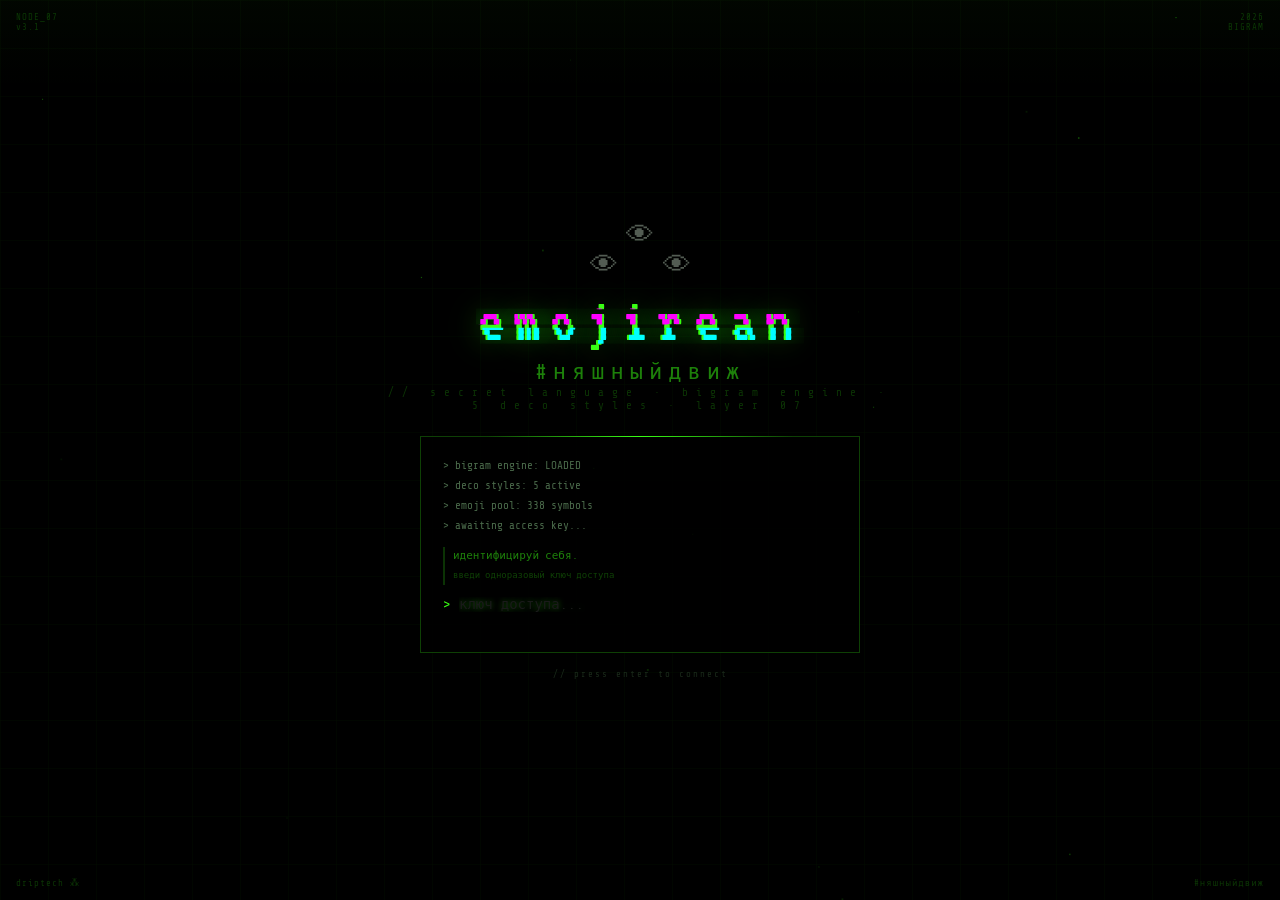
==== index.html @ 19f11427 "Rename nya to index.html" ====
<!DOCTYPE html>
<html lang="ru">
<head>
<meta charset="UTF-8">
<meta name="viewport" content="width=device-width,initial-scale=1.0">
<title>emojirean / #няшныйдвиж</title>
<link href="https://fonts.googleapis.com/css2?family=VT323&family=Share+Tech+Mono&display=swap" rel="stylesheet">
<style>
:root{
  --bg:#050508;--bg2:#070710;--green:#39ff14;--amber:#ffb000;--red:#ff2244;
  --cyan:#00e5ff;--dim:#1a2a1a;--dim2:#07070f;--text:#8a9a8a;--text2:#4a6a4a;
  --border:#14201a;--g1:#ff00ff;--g2:#00ffff;
}
*{box-sizing:border-box;margin:0;padding:0}
html{scrollbar-color:var(--green) #000;scrollbar-width:thin}
body{background:var(--bg);color:var(--text);font-family:'Share Tech Mono',monospace;font-size:14px;min-height:100vh;overflow-x:hidden;cursor:url("data:image/svg+xml,%3Csvg xmlns='http://www.w3.org/2000/svg' width='16' height='16'%3E%3Crect x='7' y='0' width='2' height='16' fill='%2339ff14'/%3E%3Crect x='0' y='7' width='16' height='2' fill='%2339ff14'/%3E%3C/svg%3E") 8 8,crosshair;}
body::before{content:'';position:fixed;inset:0;pointer-events:none;z-index:9998;background:repeating-linear-gradient(0deg,transparent,transparent 2px,rgba(0,0,0,.12) 2px,rgba(0,0,0,.12) 4px);animation:slmove 8s linear infinite;}
@keyframes slmove{to{background-position:0 80px}}
body::after{content:'';position:fixed;inset:0;pointer-events:none;z-index:9997;background:radial-gradient(ellipse at center,transparent 55%,rgba(0,0,0,.75) 100%);}
.trail{position:fixed;pointer-events:none;z-index:99990;width:3px;height:3px;background:var(--green);mix-blend-mode:screen;animation:trFade .5s ease-out forwards;}
@keyframes trFade{to{opacity:0;transform:scale(0)}}
.glitch{position:relative;display:inline-block}
.glitch::before,.glitch::after{content:attr(data-text);position:absolute;top:0;left:0;width:100%;height:100%}
.glitch::before{color:var(--g1);animation:glA 6s infinite;clip-path:polygon(0 30%,100% 30%,100% 55%,0 55%);transform:translateX(-2px)}
.glitch::after{color:var(--g2);animation:glB 6s infinite;clip-path:polygon(0 60%,100% 60%,100% 85%,0 85%);transform:translateX(2px)}
@keyframes glA{0%,88%,100%{opacity:0}91%{opacity:.7;transform:translateX(-3px) skewX(-3deg)}95%{opacity:0}}
@keyframes glB{0%,83%,100%{opacity:0}86%{opacity:.7;transform:translateX(3px) skewX(2deg)}90%{opacity:0}}
@keyframes flicker{0%,19%,21%,23%,25%,54%,56%,100%{opacity:1}20%,24%,55%{opacity:.3}}
@keyframes blink{50%{opacity:0}}
.blink{animation:blink 1s steps(1) infinite}

/* SPLASH */
#splash{position:fixed;inset:0;z-index:99999;background:#000;display:flex;flex-direction:column;align-items:center;justify-content:center;font-family:'Share Tech Mono',monospace;overflow:hidden}
#splash.out{animation:spOut .6s ease forwards}
@keyframes spOut{to{opacity:0;filter:brightness(0)}}
.sp-scan{position:absolute;top:-20%;left:0;right:0;height:30%;background:linear-gradient(180deg,transparent,rgba(57,255,20,.035),transparent);animation:spScan 2.5s linear infinite;pointer-events:none}
@keyframes spScan{to{top:120%}}
.sp-grid{position:absolute;inset:0;opacity:.04;pointer-events:none;background-image:linear-gradient(rgba(57,255,20,.6) 1px,transparent 1px),linear-gradient(90deg,rgba(57,255,20,.6) 1px,transparent 1px);background-size:48px 48px}
.sp-corner{position:absolute;font-size:9px;color:rgba(57,255,20,.2);letter-spacing:1px;font-family:'Share Tech Mono',monospace}
.sp-tl{top:12px;left:16px}.sp-tr{top:12px;right:16px;text-align:right}.sp-bl{bottom:12px;left:16px}.sp-br{bottom:12px;right:16px;text-align:right}
.sp-center{text-align:center;position:relative;z-index:2;max-width:560px;padding:20px;width:100%}
.sp-logo{font-family:'VT323',monospace;font-size:clamp(36px,8vw,64px);color:var(--green);letter-spacing:10px;line-height:1;text-shadow:0 0 30px rgba(57,255,20,.4),0 0 60px rgba(57,255,20,.15);animation:flicker 10s infinite}
.sp-hash{font-size:clamp(14px,3vw,22px);color:rgba(57,255,20,.5);letter-spacing:6px;margin:6px 0 2px}
.sp-layer{font-size:11px;color:rgba(57,255,20,.2);letter-spacing:8px;margin-bottom:24px}
.sp-box{border:1px solid rgba(57,255,20,.25);background:rgba(0,0,0,.85);padding:18px 22px;max-width:440px;margin:0 auto;text-align:left;position:relative}
.sp-box::before{content:'';position:absolute;top:-1px;left:15%;right:15%;height:1px;background:linear-gradient(90deg,transparent,var(--green),transparent)}
.sp-log{max-height:80px;overflow:hidden;font-size:11px;color:var(--text2);line-height:1.8;margin-bottom:12px}
.sp-log-line{display:block;opacity:0;animation:spLine .1s ease forwards}
@keyframes spLine{to{opacity:1}}
.sp-q{font-size:11px;color:rgba(57,255,20,.5);margin-bottom:12px;line-height:1.7;border-left:2px solid rgba(57,255,20,.2);padding-left:8px}
.sp-row{display:flex;align-items:center;gap:8px}
.sp-pre{color:var(--green);font-size:14px}
.sp-in{flex:1;background:transparent;border:none;outline:none;color:var(--green);font-family:'Share Tech Mono',monospace;font-size:14px;caret-color:var(--green);text-shadow:0 0 6px rgba(57,255,20,.4)}
.sp-err{font-size:10px;min-height:14px;margin-top:8px;letter-spacing:.5px}
.sp-err.bad{color:var(--red)}.sp-err.ok{color:var(--green);text-shadow:0 0 6px var(--green)}
.sp-hint{font-size:9px;color:#1a2a1a;text-align:center;margin-top:16px;letter-spacing:2px;animation:blink 2s steps(1) infinite}
.sp-eyes{margin-bottom:10px;text-align:center;opacity:.6;animation:blink 3s steps(1) infinite}
.sp-eye-top{font-size:28px;line-height:1;margin-bottom:2px}
.sp-eye-row{font-size:28px;line-height:1}
.pineal{text-align:center;font-size:32px;color:rgba(57,255,20,.12);text-shadow:0 0 15px rgba(57,255,20,.08);letter-spacing:4px;cursor:default;transition:all 1s}
.pineal:hover{color:rgba(57,255,20,.4);text-shadow:0 0 30px rgba(57,255,20,.2)}
.pineal-lbl{font-size:8px;color:rgba(57,255,20,.12);text-align:center;letter-spacing:3px;margin-top:2px}

/* MAIN */
#main{display:none}
.outer{max-width:960px;margin:0 auto;padding:4px;position:relative;z-index:1}
.site-header{padding:12px;border-bottom:1px solid var(--border);position:relative;overflow:hidden}
.site-header::after{content:'';position:absolute;bottom:0;left:0;right:0;height:1px;background:linear-gradient(90deg,transparent,rgba(57,255,20,.3),transparent);animation:hline 5s ease-in-out infinite}
@keyframes hline{0%,100%{opacity:.3}50%{opacity:.8}}
.hdr-inner{display:flex;align-items:flex-start;gap:16px;flex-wrap:wrap}
.hdr-left{flex:1;min-width:180px}
.hdr-logo{font-family:'VT323',monospace;font-size:38px;color:var(--green);letter-spacing:3px;line-height:1;text-shadow:0 0 20px rgba(57,255,20,.35);animation:flicker 14s infinite;cursor:pointer}
.hdr-hash{font-size:12px;color:rgba(57,255,20,.4);letter-spacing:2px;margin-top:1px}
.hdr-sub{font-size:10px;color:var(--text2);letter-spacing:2px;margin-top:2px}
.hdr-right{font-size:10px;color:var(--text2);text-align:right;line-height:1.9}
.hdr-right .hi{color:rgba(57,255,20,.4);letter-spacing:1px}
.nodebar{display:flex;align-items:stretch;border-bottom:1px solid var(--border);background:var(--dim2);overflow-x:auto;scrollbar-width:none}
.nodebar::-webkit-scrollbar{display:none}
.nd{font-family:'Share Tech Mono',monospace;font-size:10px;color:var(--text2);padding:6px 14px;cursor:pointer;white-space:nowrap;border:none;border-right:1px solid var(--border);background:transparent;letter-spacing:.5px;transition:color .1s,background .1s}
.nd:hover{color:var(--green);background:rgba(57,255,20,.04)}
.nd.on{color:var(--green);background:rgba(57,255,20,.06);border-bottom:1px solid var(--green)}
.nd-right{margin-left:auto;display:flex;align-items:center;gap:8px;padding:0 10px;font-size:9px;color:var(--text2);white-space:nowrap}
.dpulse{width:5px;height:5px;border-radius:50%;background:var(--green);box-shadow:0 0 4px var(--green);animation:dpulse 2s ease-in-out infinite}
@keyframes dpulse{0%,100%{opacity:.3}50%{opacity:1}}
.mstrip{border-bottom:1px solid var(--border);overflow:hidden;background:var(--dim2);padding:2px 0}
.ms-inner{display:flex;gap:0;white-space:nowrap;animation:ms 45s linear infinite;font-size:10px;color:var(--text2)}
@keyframes ms{to{transform:translateX(-50%)}}
.mi{padding:0 28px;letter-spacing:2px}.mi-sep{color:rgba(57,255,20,.2)}
.body-wrap{display:grid;grid-template-columns:1fr 188px;gap:0;min-height:400px}
@media(max-width:640px){.body-wrap{grid-template-columns:1fr}}

/* SIDEBAR */
.sidebar{border-left:1px solid var(--border);background:var(--dim2);display:flex;flex-direction:column;overflow:hidden}
@media(max-width:640px){.sidebar{border-left:none;border-top:1px solid var(--border)}}
.sw{border-bottom:1px solid var(--border)}
.sw-t{font-size:9px;color:var(--text2);padding:4px 8px;border-bottom:1px solid var(--border);letter-spacing:1px;display:flex;align-items:center;gap:5px}
.sw-t::before{content:'//';color:rgba(57,255,20,.3);font-size:9px}
.sw-b{padding:7px 8px}
.px-clock{font-family:'VT323',monospace;font-size:26px;color:var(--green);text-align:center;text-shadow:0 0 10px rgba(57,255,20,.3);letter-spacing:2px;animation:flicker 18s infinite}
.px-date{font-size:9px;color:var(--text2);text-align:center;letter-spacing:1px;margin-top:1px}
.vctr{font-family:'VT323',monospace;font-size:22px;color:var(--amber);text-align:center;text-shadow:0 0 6px rgba(255,176,0,.25);background:#000;border:1px solid rgba(255,176,0,.15);padding:3px 6px;letter-spacing:3px}
.sysstat{font-size:10px;line-height:1.9;color:var(--text2)}
.sysstat .k{color:rgba(57,255,20,.4);min-width:46px;display:inline-block}
.music-btn{background:transparent;border:1px solid rgba(57,255,20,.2);color:var(--text2);font-family:'Share Tech Mono',monospace;font-size:10px;padding:4px 8px;cursor:pointer;width:100%;letter-spacing:.5px;transition:all .1s;margin-bottom:4px}
.music-btn:hover,.music-btn.on{border-color:rgba(57,255,20,.5);color:var(--green)}
.music-viz{display:flex;gap:1px;align-items:flex-end;height:16px;margin-top:4px}
.mv-bar{flex:1;background:rgba(57,255,20,.3);min-height:2px;transition:height .1s}
.music-track{font-size:10px;color:var(--text2);white-space:nowrap;overflow:hidden;text-overflow:ellipsis;margin-bottom:2px}
.music-artist{font-size:9px;color:#334;margin-bottom:4px}
.music-prog{height:1px;background:#111;cursor:pointer;margin-bottom:4px}
.music-fill{height:100%;background:rgba(57,255,20,.4);width:0%}
.music-ctrl{display:flex;gap:3px}
.mc-b{background:transparent;border:1px solid #1a2a1a;color:var(--text2);font-size:9px;padding:1px 6px;cursor:pointer;font-family:'Share Tech Mono',monospace;transition:all .1s}
.mc-b:hover{border-color:rgba(57,255,20,.3);color:var(--green)}
.mc-t{font-size:9px;color:#333;margin-left:auto}
.mood-g{display:flex;flex-wrap:wrap;gap:2px}
.mo{font-size:15px;cursor:pointer;padding:2px;border:1px solid transparent;border-radius:2px;transition:all .1s}
.mo:hover,.mo.on{border-color:rgba(57,255,20,.3);background:rgba(57,255,20,.05)}
.mo-lbl{font-size:9px;color:var(--text2);margin-top:3px;letter-spacing:1px}
.gb-scr{max-height:65px;overflow-y:auto;margin-bottom:5px;scrollbar-width:none}
.gb-e{font-size:10px;color:var(--text2);padding:2px 0;border-bottom:1px solid #0a0a0a;line-height:1.4}
.gb-n{color:var(--green);font-size:11px}
.gb-f{display:flex;flex-direction:column;gap:2px}
.gb-i{background:#000;border:none;border-bottom:1px solid rgba(57,255,20,.15);color:var(--text);font-family:'Share Tech Mono',monospace;font-size:10px;padding:2px 4px;outline:none;width:100%}
.gb-i:focus{border-bottom-color:rgba(57,255,20,.4);color:var(--green)}
.gb-i::placeholder{color:#222}
.gb-btn{background:transparent;border:1px solid rgba(57,255,20,.2);color:rgba(57,255,20,.5);font-family:'Share Tech Mono',monospace;font-size:9px;padding:3px;cursor:pointer;width:100%;margin-top:2px;letter-spacing:1px;transition:all .1s}
.gb-btn:hover{border-color:rgba(57,255,20,.4);color:var(--green)}
.qb{border-left:2px solid rgba(57,255,20,.2);padding-left:8px;font-size:10px;color:var(--text2);line-height:1.6;font-style:italic}
.qnxt{background:transparent;border:none;color:rgba(57,255,20,.3);font-size:9px;cursor:pointer;padding:3px 0;font-family:'Share Tech Mono',monospace;letter-spacing:1px;margin-top:3px;display:block;width:100%;text-align:left;transition:color .1s}
.qnxt:hover{color:var(--green)}
.wring{font-size:10px;text-align:center;line-height:1.9;color:var(--text2)}
.wring a{color:rgba(57,255,20,.5);text-decoration:none;transition:color .1s}
.wring a:hover{color:var(--green)}
.uc{font-size:8px;color:#000;text-align:center;padding:3px 0;letter-spacing:1px;background:repeating-linear-gradient(45deg,#000,#000 5px,var(--amber) 5px,var(--amber) 10px);animation:ucf .8s steps(1) infinite}
@keyframes ucf{50%{opacity:.5}}

/* PET */
.pet-wrap{text-align:center;cursor:pointer;user-select:none}
.pet-sprite{font-size:26px;display:inline-block;transition:transform .1s;line-height:1}
.pet-wrap:active .pet-sprite{transform:scale(.85)}
.pet-mood{font-size:9px;color:var(--text2);margin-top:2px;letter-spacing:1px;height:12px}
.pet-hunger{height:2px;background:#0a0a12;margin-top:3px}
.pet-hunger-fill{height:100%;background:rgba(57,255,20,.3);transition:width .5s}
.pet-btn{background:transparent;border:1px solid #1a2a1a;color:#334;font-size:9px;padding:2px 5px;cursor:pointer;font-family:'Share Tech Mono',monospace;letter-spacing:.5px;transition:all .1s;margin-top:3px}
.pet-btn:hover{border-color:rgba(57,255,20,.2);color:var(--text2)}

/* CONTENT */
.content{padding:10px;display:flex;flex-direction:column;gap:8px}
.panel{border:1px solid var(--border);background:var(--bg2)}
.panel.g{border-color:rgba(57,255,20,.15)}.panel.a{border-color:rgba(255,176,0,.15)}.panel.r{border-color:rgba(255,34,68,.12)}
.pt{padding:5px 10px;border-bottom:1px solid var(--border);font-size:9px;color:var(--text2);letter-spacing:1px;display:flex;align-items:center;gap:6px}
.pt::before{content:'//'}
.panel.g .pt{border-bottom-color:rgba(57,255,20,.12);color:rgba(57,255,20,.5)}
.panel.a .pt{border-bottom-color:rgba(255,176,0,.12);color:rgba(255,176,0,.5)}
.panel.r .pt{border-bottom-color:rgba(255,34,68,.1);color:rgba(255,34,68,.5)}
.pd-dots{display:flex;gap:3px;margin-left:auto}.pd{width:6px;height:6px;border-radius:50%}
.pd-r{background:#ff5f57;box-shadow:0 0 3px #f55}.pd-y{background:#ffbd2e;box-shadow:0 0 3px #fa0}.pd-g{background:#28ca41;box-shadow:0 0 3px #0f4}
.pb{padding:10px}
.ll{display:flex;flex-direction:column;gap:3px;margin-bottom:6px}
.li{display:flex;align-items:center;gap:8px;background:#000;border:1px solid #0a0a12;padding:5px 8px;cursor:pointer;transition:border-color .1s}
.li:hover{border-color:rgba(57,255,20,.25)}.li.on{border-color:rgba(57,255,20,.4);background:rgba(57,255,20,.03)}
.li-name{font-family:'VT323',monospace;font-size:19px;color:var(--text);flex:1;line-height:1}
.li.on .li-name{color:var(--green);text-shadow:0 0 6px rgba(57,255,20,.25)}
.li-info{font-size:9px;color:var(--text2)}
.li-del{background:transparent;border:none;color:#222;font-size:10px;padding:2px 5px;cursor:pointer;font-family:monospace;transition:color .1s}
.li-del:hover{color:var(--red)}
.token-box{background:#000;border:1px solid rgba(57,255,20,.12);padding:7px 10px;font-family:'Share Tech Mono',monospace;font-size:10px;color:var(--amber);letter-spacing:.5px;word-break:break-all;line-height:1.6;position:relative;overflow:hidden}
.token-box::after{content:'';position:absolute;top:0;left:-100%;width:60%;height:100%;background:linear-gradient(90deg,transparent,rgba(255,176,0,.03),transparent);animation:tokSh 4s infinite}
@keyframes tokSh{to{left:200%}}
.tok-name{font-family:'VT323',monospace;font-size:20px;color:var(--green);text-align:center;letter-spacing:3px;margin:4px 0;text-shadow:0 0 8px rgba(57,255,20,.25)}
.stats{display:flex;gap:14px;flex-wrap:wrap;padding:4px 0}
.stat-v{font-family:'VT323',monospace;font-size:20px;color:var(--green)}
.stat-l{font-size:9px;color:var(--text2);letter-spacing:1px}
label.lbl{font-size:9px;color:var(--text2);letter-spacing:1px;display:block;margin-bottom:3px}
input[type=text],textarea,select{width:100%;background:#000;border:1px solid #0a0a12;border-bottom:1px solid rgba(57,255,20,.18);color:var(--text);font-family:'Share Tech Mono',monospace;font-size:13px;padding:6px 8px;outline:none;resize:none;transition:border-color .15s}
input:focus,textarea:focus{border-color:rgba(57,255,20,.4);color:var(--green)}
input::placeholder,textarea::placeholder{color:#1a1a1a}
input[type=range]{-webkit-appearance:none;height:3px;background:#111;outline:none;cursor:pointer;border:none;padding:0}
input[type=range]::-webkit-slider-thumb{-webkit-appearance:none;width:12px;height:12px;border-radius:50%;background:var(--green);cursor:pointer}
input[type=checkbox]{accent-color:var(--green);cursor:pointer;width:12px;height:12px}
.btn{font-family:'Share Tech Mono',monospace;font-size:10px;padding:5px 12px;cursor:pointer;letter-spacing:.5px;white-space:nowrap;transition:all .12s;display:inline-flex;align-items:center;gap:5px;border:none}
.btn:active{transform:scale(.97)}
.btn-g{background:transparent;color:var(--green);border:1px solid rgba(57,255,20,.4)}
.btn-g:hover{background:rgba(57,255,20,.06);box-shadow:0 0 10px rgba(57,255,20,.1)}
.btn-a{background:transparent;color:var(--amber);border:1px solid rgba(255,176,0,.35)}
.btn-a:hover{background:rgba(255,176,0,.05)}
.btn-r{background:transparent;color:var(--red);border:1px solid rgba(255,34,68,.3)}
.btn-r:hover{background:rgba(255,34,68,.05)}
.btn-d{background:transparent;color:var(--text2);border:1px solid #1a1a1a}
.btn-d:hover{border-color:#334;color:var(--text)}
.btn-c{background:transparent;color:var(--cyan);border:1px solid rgba(0,229,255,.25)}
.btn-c:hover{background:rgba(0,229,255,.04)}
.btn-full{width:100%}
.btn-row{display:flex;gap:5px;flex-wrap:wrap}
.shapes{display:flex;gap:3px;flex-wrap:wrap;margin:5px 0}
.sbtn{font-family:'Share Tech Mono',monospace;font-size:10px;color:#333;border:1px solid #0a0a12;background:#000;padding:2px 8px;cursor:pointer;transition:all .1s;letter-spacing:.5px}
.sbtn:hover{color:var(--green);border-color:rgba(57,255,20,.3)}
.sbtn.on{color:var(--green);border-color:rgba(57,255,20,.45);background:rgba(57,255,20,.04)}
.mbtn{font-family:'Share Tech Mono',monospace;font-size:10px;color:#333;border:1px solid #0a0a12;background:#000;padding:3px 10px;cursor:pointer;transition:all .1s;letter-spacing:.5px}
.mbtn:hover{color:var(--text);border-color:#334}.mbtn.on{color:var(--green);border-color:rgba(57,255,20,.4);background:rgba(57,255,20,.03)}
.shape-out{background:#000;border:1px solid #0a0a12;min-height:80px;padding:8px;display:flex;flex-direction:column;align-items:center;position:relative;transition:border-color .2s;overflow-x:auto}
.shape-out:hover{border-color:rgba(57,255,20,.2)}
.ph-txt{font-size:11px;color:#1a1a1a;padding:16px;text-align:center}
.sh-row{display:flex;justify-content:center;line-height:1.2;font-size:0}
.sh-cell{width:24px;height:24px;display:inline-flex;align-items:center;justify-content:center;font-size:16px;cursor:default;transition:transform .1s;user-select:none}
.sh-cell:hover{transform:scale(1.35);z-index:10;position:relative}
.sh-pad{width:24px;height:24px;display:inline-flex;align-items:center;justify-content:center;font-size:12px;user-select:none;opacity:.18;color:var(--green)}
.sh-label{font-size:9px;color:#1a1a1a;margin-top:6px;letter-spacing:1px}
/* COPY MODES */
.copy-modes{display:flex;gap:0;margin-top:4px;overflow:hidden;border:1px solid #0a0a12}
.copy-mode-btn{flex:1;background:transparent;border:none;border-right:1px solid #0a0a12;color:#334;font-family:'Share Tech Mono',monospace;font-size:9px;padding:5px 4px;cursor:pointer;text-align:center;transition:all .1s;letter-spacing:.5px}
.copy-mode-btn:last-child{border-right:none}
.copy-mode-btn:hover{background:rgba(57,255,20,.04);color:var(--text2)}
.copy-mode-btn.flash{background:rgba(57,255,20,.1);color:var(--green)}
/* COPY LEGEND */
.copy-legend{display:grid;grid-template-columns:repeat(3,1fr);gap:4px;margin-top:4px}
.cl-item{background:#000;border:1px solid #0a0a12;padding:4px 6px}
.cl-key{font-size:10px;color:var(--amber);letter-spacing:.5px}
.cl-val{font-size:9px;color:#334;margin-top:1px;line-height:1.5}
.dec-out{background:#000;border:1px solid #0a0a12;padding:10px;min-height:80px;font-family:'VT323',monospace;font-size:20px;color:var(--text);line-height:1.4;word-break:break-all}
.tg{background:#070c10;border:1px solid #1a2a3a;border-radius:3px;padding:10px}
.tg-bar{display:flex;align-items:center;background:#050a0e;border:1px solid #162230;border-radius:3px;margin-bottom:8px;overflow:hidden}
.tg-at{font-family:'Share Tech Mono',monospace;font-size:11px;color:#2a4a6a;padding:5px 8px;white-space:nowrap;border-right:1px solid #1a2a3a}
.tg-inp{flex:1;background:transparent;border:none;outline:none;color:#bcd;font-family:'Share Tech Mono',monospace;font-size:12px;padding:5px 8px;caret-color:var(--green)}
.tg-send{background:#162230;border:none;border-left:1px solid #1a2a3a;color:#4a7a9a;padding:5px 12px;cursor:pointer;font-family:'Share Tech Mono',monospace;font-size:11px;transition:background .1s}
.tg-send:hover{background:#1e3040}
.tg-opts{display:flex;flex-direction:column;gap:2px;min-height:32px}
.tg-opt{background:#0a1520;border:1px solid #1a2a3a;border-radius:2px;padding:5px 10px;cursor:pointer;transition:background .1s;display:flex;align-items:flex-start;gap:8px}
.tg-opt:hover{background:#122030}
.tg-opt-pre{font-size:15px;flex:1;word-break:break-all;line-height:1.25;color:#8ab;white-space:pre;font-family:'Share Tech Mono',monospace;overflow:hidden;max-height:52px}
.tg-opt-tag{font-family:'Share Tech Mono',monospace;font-size:8px;color:#2a5070;white-space:nowrap;margin-top:2px}
.tg-opt.picked{background:#142840;border-color:#2a5070;animation:pp .2s ease}
@keyframes pp{0%{transform:scale(.98)}50%{transform:scale(1.01)}100%{transform:scale(1)}}
.chat{display:flex;flex-direction:column;gap:4px;margin-top:8px;max-height:320px;overflow-y:auto;padding-right:2px}
.chat::-webkit-scrollbar{width:2px}
.chat::-webkit-scrollbar-thumb{background:rgba(57,255,20,.2)}
.mw-o{display:flex;flex-direction:column;align-items:flex-end}.mw-i{display:flex;flex-direction:column;align-items:flex-start}
.bubble{max-width:90%;border-radius:4px;padding:6px 10px;font-family:'Share Tech Mono',monospace;font-size:12px;line-height:1.4}
.b-o{background:#0c1e30;border-radius:4px 4px 1px 4px;border-right:2px solid rgba(57,255,20,.2)}
.b-i{background:#050a0e;border-radius:4px 4px 4px 1px;border-left:2px solid rgba(0,229,255,.15);font-size:10px;color:#2a4a5a}
.b-t{font-size:8px;color:#1a2a3a;margin-top:2px;text-align:right}.b-t-i{text-align:left}
.msg-pre{font-size:16px;line-height:1.25;letter-spacing:.5px;margin:0;font-family:'Share Tech Mono',monospace;word-break:break-all;white-space:pre-wrap}
.b-lang{font-size:8px;color:#1a3a4a;margin-top:2px}
.alpha-wrap{display:grid;grid-template-columns:repeat(auto-fill,minmax(70px,1fr));gap:2px}
.alpha-cell{background:#000;border:1px solid #0a0a12;padding:2px 4px;display:flex;align-items:center;gap:3px;transition:border-color .1s;flex-wrap:wrap}
.alpha-cell:hover{border-color:rgba(57,255,20,.25)}
.alpha-l{font-family:'VT323',monospace;font-size:14px;color:rgba(57,255,20,.5);min-width:16px}
.alpha-e{font-size:13px}.alpha-x{font-size:11px;opacity:.4}
hr.ln{border:none;height:1px;background:var(--border);margin:6px 0}
hr.ln.g{background:linear-gradient(90deg,transparent,rgba(57,255,20,.15),transparent)}
.sec-lbl{font-size:9px;color:var(--text2);letter-spacing:1px;margin-bottom:4px}
.g2{display:grid;grid-template-columns:1fr 1fr;gap:8px}
@media(max-width:540px){.g2{grid-template-columns:1fr}}
.row-form{display:flex;align-items:center;gap:8px;flex-wrap:wrap;margin:4px 0}
.row-form label{font-size:10px;color:var(--text2);letter-spacing:.5px}
.note{font-size:9px;color:#2a3a2a;line-height:1.5;margin-top:3px}
.toast{position:fixed;bottom:16px;left:50%;transform:translateX(-50%) translateY(80px);background:#000;border:1px solid rgba(57,255,20,.45);padding:5px 16px;font-family:'Share Tech Mono',monospace;font-size:10px;color:var(--green);z-index:999999;transition:transform .2s;letter-spacing:.5px;box-shadow:0 0 16px rgba(57,255,20,.1);pointer-events:none}
.toast.show{transform:translateX(-50%) translateY(0)}
.footer{padding:10px 12px;border-top:1px solid var(--border);font-size:9px;color:var(--text2);text-align:center;line-height:2;letter-spacing:1px}
.footer a{color:rgba(57,255,20,.35);text-decoration:none;transition:color .1s}
.footer a:hover{color:var(--green)}
.egg{position:fixed;inset:0;z-index:999998;background:rgba(0,0,0,.94);display:none;align-items:center;justify-content:center;cursor:pointer}
.egg.show{display:flex}
.egg-in{max-width:480px;padding:28px;border:1px solid rgba(57,255,20,.35);background:#000;text-align:center;font-family:'VT323',monospace;animation:eggIn .4s ease;cursor:default}
@keyframes eggIn{from{transform:scale(.92);opacity:0}}
.egg-t{font-size:30px;color:var(--green);letter-spacing:4px;margin-bottom:10px;text-shadow:0 0 20px var(--green)}
.egg-b{font-size:17px;color:var(--text2);line-height:1.8}
.egg-close{font-size:10px;color:#222;cursor:pointer;margin-top:12px;letter-spacing:1px;display:block;font-family:'Share Tech Mono',monospace}
.egg-close:hover{color:var(--text2)}
.ttl-tag{font-size:8px;border:1px solid rgba(255,34,68,.3);color:rgba(255,34,68,.5);padding:1px 4px;letter-spacing:.5px}
.reader-tag{font-size:8px;border:1px solid rgba(255,176,0,.3);color:rgba(255,176,0,.5);padding:1px 4px;letter-spacing:.5px}
/* OLDWEB EXTRAS */
.hit-counter-wrap{text-align:center;padding:4px 0}
.hit-digit{display:inline-block;font-family:'VT323',monospace;font-size:18px;background:#000;color:#f80;border:1px solid #400;padding:0 3px;min-width:14px;text-align:center;box-shadow:inset 0 0 4px rgba(255,128,0,.3)}
.now-playing{font-size:9px;color:var(--text2);border:1px solid #0a0a12;background:#000;padding:4px 6px;display:flex;align-items:center;gap:5px}
.np-icon{color:var(--amber);animation:blink 1.5s steps(1) infinite}
.np-txt{white-space:nowrap;overflow:hidden;text-overflow:ellipsis;flex:1}
/* DECO PREVIEW */
.deco-preview{font-size:14px;letter-spacing:3px;color:rgba(57,255,20,.3);padding:3px 0;text-align:center;min-height:20px;transition:all .2s}
.fingerprint{font-size:22px;letter-spacing:6px;text-align:center;padding:4px 0;min-height:28px;filter:drop-shadow(0 0 4px rgba(57,255,20,.2))}
.fp-label{font-size:8px;color:rgba(57,255,20,.25);text-align:center;letter-spacing:2px;margin-top:1px}
.crypto-tag{font-size:8px;border:1px solid rgba(0,229,255,.3);color:rgba(0,229,255,.5);padding:1px 4px;letter-spacing:.5px}
</style>
</head>
<body>

<!-- SPLASH — one-time key gate -->
<div id="splash">
  <div class="sp-scan"></div>
  <div class="sp-grid"></div>
  <canvas id="spCanvas" style="position:absolute;inset:0;width:100%;height:100%;pointer-events:none"></canvas>
  <div class="sp-corner sp-tl">NODE_07<br>v3.1</div>
  <div class="sp-corner sp-tr">2026<br>BIGRAM</div>
  <div class="sp-corner sp-bl">driptech ⁂</div>
  <div class="sp-corner sp-br">#няшныйдвиж</div>
  <div class="sp-center">
    <div class="sp-eyes">
      <div class="sp-eye-top">👁</div>
      <div class="sp-eye-row">👁 &nbsp; 👁</div>
    </div>
    <div class="sp-logo glitch" data-text="emojirean">emojirean</div>
    <div class="sp-hash">#няшныйдвиж</div>
    <div class="sp-layer">// secret language · bigram engine · 5 deco styles · layer 07</div>
    <div class="sp-box">
      <div class="sp-log" id="spLog"></div>
      <div class="sp-q">идентифицируй себя.<br><span style="color:rgba(57,255,20,.25);font-size:9px">введи одноразовый ключ доступа</span></div>
      <div class="sp-row">
        <span class="sp-pre">&gt;</span>
        <input class="sp-in" id="spIn" placeholder="ключ доступа..." autocomplete="off" spellcheck="false" maxlength="60">
      </div>
      <div class="sp-err" id="spErr"></div>
    </div>
    <div class="sp-hint">// press enter to connect</div>
  </div>
</div>

<!-- EGG MODAL -->
<div class="egg" id="eggModal" onclick="closeEgg()">
  <div class="egg-in" onclick="event.stopPropagation()">
    <div class="egg-t" id="eggT">///</div>
    <div class="egg-b" id="eggB"></div>
    <span class="egg-close" onclick="closeEgg()">[закрыть]</span>
  </div>
</div>
<div class="toast" id="toast"></div>

<!-- MAIN -->
<div id="main" style="display:none">
<div class="outer">

<div class="site-header">
  <div class="hdr-inner">
    <div class="hdr-left">
      <div class="hdr-logo glitch" data-text="emojirean">emojirean</div>
      <div class="hdr-hash">#няшныйдвиж</div>
      <div class="hdr-sub">// bigram engine · 5 deco styles · stealth mode · layer 07</div>
    </div>
    <div class="hdr-right">
      <div class="hi">// node status</div>
      <div><span class="blink" style="color:var(--green)">●</span> connected</div>
      <div id="hdrLang" style="color:#222">// no language</div>
      <div style="margin-top:2px"><button onclick="logout()" style="background:none;border:1px solid rgba(255,34,68,.2);color:var(--red);font-family:inherit;font-size:9px;padding:1px 6px;cursor:pointer;letter-spacing:1px;opacity:.5;transition:opacity .2s" onmouseover="this.style.opacity=1" onmouseout="this.style.opacity=.5">⏻ DISCONNECT</button></div>
    </div>
  </div>
</div>

<div class="nodebar">
  <button class="nd on" id="nLanguages" onclick="swTab('Languages',this)">LANGUAGES</button>
  <button class="nd" id="nEncode"    onclick="swTab('Encode',this)">ENCODE</button>
  <button class="nd" id="nDecode"    onclick="swTab('Decode',this)">DECODE</button>
  <button class="nd" id="nBot"       onclick="swTab('Bot',this)">GAME</button>
  <button class="nd" id="nAlpha"     onclick="swTab('Alpha',this)">ALPHABET</button>
  <div class="nd-right"><div class="dpulse"></div>WIRED · <span id="ndTime">--:--</span></div>
</div>

<div class="mstrip">
  <div class="ms-inner">
    <span class="mi">#няшныйдвиж</span><span class="mi-sep"> ✦ </span>
    <span class="mi">токен — это ключ · слово — это дверь</span><span class="mi-sep"> ⁂ </span>
    <span class="mi">emojirean · bigram engine · layer 07</span><span class="mi-sep"> ☽ </span>
    <span class="mi">only the initiated read the messages</span><span class="mi-sep"> ✯ </span>
    <span class="mi">powered by driptech ⁂</span><span class="mi-sep"> ✦ </span>
    <span class="mi">#няшныйдвиж · secret language protocol</span><span class="mi-sep"> ☄ </span>
    <span class="mi">токен — это ключ · слово — это дверь</span><span class="mi-sep"> ⁂ </span>
    <span class="mi">emojirean · bigram engine · layer 07</span><span class="mi-sep"> ☽ </span>
    <span class="mi">only the initiated read the messages</span><span class="mi-sep"> ✯ </span>
    <span class="mi">powered by driptech ⁂</span><span class="mi-sep"> ✦ </span>
  </div>
</div>

<div class="body-wrap">
<div class="content" id="mainContent">

<!-- LANGUAGES -->
<div id="tabLanguages">
  <div class="panel g">
    <div class="pt">active_language.json <div class="pd-dots"><div class="pd pd-r"></div><div class="pd pd-y"></div><div class="pd pd-g"></div></div></div>
    <div class="pb">
      <div class="sec-lbl">TOKEN_HASH</div>
      <div class="token-box" id="tokenDisplay">// no active language</div>
      <div id="tokenName" class="tok-name" style="opacity:.3">────────────</div>
      <div class="fingerprint" id="fpDisplay"></div>
      <div class="fp-label" id="fpLabel"></div>
      <div class="stats">
        <div><div class="stat-v" id="sL">—</div><div class="stat-l">CHARS+BI</div></div>
        <div><div class="stat-v" id="sH">—</div><div class="stat-l">HOMOPHONES</div></div>
        <div><div class="stat-v" id="sE">—</div><div class="stat-l">ENTROPY</div></div>
        <div><div class="stat-v" id="sD">—</div><div class="stat-l">CREATED</div></div>
      </div>
      <div class="deco-preview" id="decoPreview">// deco style will show here</div>
      <div class="btn-row" style="margin-top:6px">
        <button class="btn btn-a" onclick="copyToken()">⎘ copy token</button>
        <button class="btn btn-d" onclick="genReaderToken()">→ reader token</button>
        <button class="btn btn-g" onclick="swTab('Encode',document.getElementById('nEncode'))">→ encode</button>
      </div>
    </div>
  </div>

  <div class="panel">
    <div class="pt">languages[] <div class="pd-dots"><div class="pd pd-r"></div><div class="pd pd-y"></div><div class="pd pd-g"></div></div></div>
    <div class="pb">
      <div class="ll" id="langList"></div>
      <div class="note">// tap to activate · ✕ to delete · WING/BOX/MATH/RUNE/BRAIL = visual style</div>
    </div>
  </div>

  <div class="g2">
    <div class="panel g">
      <div class="pt">create_language() <div class="pd-dots"><div class="pd pd-r"></div><div class="pd pd-y"></div><div class="pd pd-g"></div></div></div>
      <div class="pb" style="display:flex;flex-direction:column;gap:5px">
        <label class="lbl">NAME</label>
        <input type="text" id="langName" placeholder="UNNAMED" maxlength="24">
        <label class="lbl" style="margin-top:3px">ALPHABET</label>
        <div class="btn-row">
          <button class="mbtn on" id="mRU"   onclick="setMode('ru')">RU</button>
          <button class="mbtn"    id="mEN"   onclick="setMode('en')">EN</button>
          <button class="mbtn"    id="mBOTH" onclick="setMode('both')">RU+EN</button>
        </div>
        <label class="lbl" style="margin-top:3px">TTL</label>
        <select id="ttlSel" style="font-size:11px;color:var(--text2)">
          <option value="never">never</option>
          <option value="50">50 messages</option>
          <option value="100">100 messages</option>
          <option value="date">30 days</option>
        </select>
        <div class="note" style="margin-top:2px">// deco style randomised per token · каждый язык выглядит иначе</div>
        <div id="adminGenBlock" style="display:none">
          <button class="btn btn-g btn-full" id="genTokenBtn" onclick="genToken()" style="margin-top:4px">⚡ GENERATE TOKEN</button>
          <div class="note" style="margin-top:2px;color:rgba(57,255,20,.25)">// admin only — генерация языков</div>
        </div>
        <div id="readOnlyNote" style="font-size:10px;color:var(--text2);margin:6px 0 4px;letter-spacing:.5px">// 🔒 только импорт токенов · генерация доступна только админу</div>
      </div>
    </div>
    <div class="panel a">
      <div class="pt">import_token() <div class="pd-dots"><div class="pd pd-r"></div><div class="pd pd-y"></div><div class="pd pd-g"></div></div></div>
      <div class="pb" style="display:flex;flex-direction:column;gap:5px">
        <label class="lbl">PASTE TOKEN (master or reader)</label>
        <textarea id="importTok" rows="4" placeholder="base64..."></textarea>
        <div class="note">master = encode+decode+alphabet<br>reader = decode only · alphabet hidden</div>
        <button class="btn btn-a btn-full" onclick="importToken()" style="margin-top:4px">🔑 IMPORT</button>
      </div>
    </div>
  </div>

  <div class="panel r">
    <div class="pt">how_to_decode.txt <div class="pd-dots"><div class="pd pd-r"></div><div class="pd pd-y"></div><div class="pd pd-g"></div></div></div>
    <div class="pb" style="font-size:10px;color:var(--text2);line-height:2">
      <div style="color:var(--amber);margin-bottom:6px">// как расшифровать сообщение</div>
      <div><span style="color:rgba(57,255,20,.4)">SHAPED mode:</span> пробелы слева — полноширинные символы (U+3000). При вставке в любой редактор форма сохраняется. Декодировщик игнорирует их автоматически.</div>
      <hr class="ln" style="margin:6px 0">
      <div><span style="color:rgba(57,255,20,.4)">ARTISTIC mode:</span> первые и последние символы каждой строки — декоративные ASCII (☠ ∴ ᚠ ⠿ и т.д.). Декодировщик знает какой стиль у токена и фильтрует их. Скопируй весь текст включая дeco — он уберётся сам.</div>
      <hr class="ln" style="margin:6px 0">
      <div><span style="color:rgba(57,255,20,.4)">BIGRAMS:</span> некоторые эмоджи = пара букв (НА, СТ, ЧТ...). Обратный словарь хранится в токене. Декодер сам знает что это биграмма.</div>
      <hr class="ln" style="margin:6px 0">
      <div><span style="color:rgba(57,255,20,.4)">FLAT mode:</span> просто эмоджи подряд без пробелов. Форма теряется — только содержание.</div>
      <hr class="ln" style="margin:6px 0">
      <div><span style="color:rgba(0,229,255,.5)">AES-256-GCM:</span> новые токены шифруют текст через AES-256 перед кодировкой в эмоджи. Каждый байт шифротекста → отдельный эмоджи. Без токена расшифровка невозможна даже при знании алфавита.</div>
      <hr class="ln" style="margin:6px 0">
      <div><span style="color:rgba(0,229,255,.5)">STEALTH mode:</span> шифр-эмоджи прячутся среди обычных (😊❤️🔥). Каждый 4-й эмоджи — настоящий. Декодер определяет stealth автоматически по якорю 🫥.</div>
      <hr class="ln" style="margin:6px 0">
      <div><span style="color:rgba(0,229,255,.5)">FINGERPRINT:</span> 5 эмоджи — визуальный хэш токена. Совпадает у master и reader одного языка. Позволяет убедиться что токен подлинный.</div>
    </div>
  </div>
</div>

<!-- ENCODE -->
<div id="tabEncode" style="display:none">
  <div class="panel g">
    <div class="pt" id="encPT">encode() // no_language <div class="pd-dots"><div class="pd pd-r"></div><div class="pd pd-y"></div><div class="pd pd-g"></div></div></div>
    <div class="pb" style="display:flex;flex-direction:column;gap:6px">
      <label class="lbl">INPUT TEXT (ctrl+enter)</label>
      <textarea id="encIn" rows="3" placeholder="введи текст..."></textarea>
      <label class="lbl" style="margin-top:3px">SHAPE</label>
      <div class="shapes" id="shapeSel">
        <button class="sbtn on" data-sh="rnd"      onclick="selSh(this,'rnd')">🎲 ART</button>
        <button class="sbtn"    data-sh="grid"     onclick="selSh(this,'grid')">GRID</button>
        <button class="sbtn"    data-sh="diamond"  onclick="selSh(this,'diamond')">◇ DIAM</button>
        <button class="sbtn"    data-sh="triangle" onclick="selSh(this,'triangle')">▲ TRI</button>
        <button class="sbtn"    data-sh="cross"    onclick="selSh(this,'cross')">✚ CROSS</button>
        <button class="sbtn"    data-sh="frame"    onclick="selSh(this,'frame')">▣ FRAME</button>
      </div>
      <hr class="ln g">
      <div class="sec-lbl">ENCODING OPTIONS</div>
      <div class="row-form">
        <label style="color:rgba(57,255,20,.5);min-width:90px">NULL NOISE</label>
        <input type="range" id="nullDensity" min="0" max="40" value="0" step="5" style="flex:1">
        <span id="nullDensityVal" style="font-size:10px;color:var(--text2);min-width:28px">0%</span>
      </div>
      <hr class="ln g">
      <button class="btn btn-g btn-full" onclick="doEncode()">⚡ ENCODE</button>
      <label class="lbl" style="margin-top:3px">OUTPUT</label>
      <div class="shape-out" id="encOut"><div class="ph-txt">// waiting...</div></div>
      <div class="sec-lbl" style="margin-top:6px">COPY MODE</div>
      <div class="copy-modes">
        <button class="copy-mode-btn" data-mode="flat"    onclick="copyEncoded('flat')">FLAT<br><span style="color:#222;font-size:8px">эмоджи подряд</span></button>
        <button class="copy-mode-btn" data-mode="shaped"  onclick="copyEncoded('shaped')">SHAPED<br><span style="color:#222;font-size:8px">с формой</span></button>
        <button class="copy-mode-btn" data-mode="artistic" onclick="copyEncoded('artistic')">ARTISTIC<br><span style="color:#222;font-size:8px">с deco ASCII</span></button>
        <button class="copy-mode-btn" data-mode="stealth" onclick="copyEncoded('stealth')" style="border-left:1px solid rgba(0,229,255,.15)">STEALTH<br><span style="color:#222;font-size:8px">скрытый режим</span></button>
      </div>
      <div class="copy-legend" style="grid-template-columns:repeat(4,1fr)">
        <div class="cl-item"><div class="cl-key">FLAT</div><div class="cl-val">одна строка · форма теряется · легко пересылать</div></div>
        <div class="cl-item"><div class="cl-key">SHAPED</div><div class="cl-val">форма сохраняется · пробелы U+3000 · Telegram ✓</div></div>
        <div class="cl-item"><div class="cl-key">ARTISTIC</div><div class="cl-val">дeco стиль токена обрамляет каждую строку</div></div>
        <div class="cl-item"><div class="cl-key" style="color:var(--cyan)">STEALTH</div><div class="cl-val">шифр скрыт среди обычных эмоджи · 1:3 ratio</div></div>
      </div>
      <button class="btn btn-d" onclick="toBot()" style="margin-top:4px">→ BOT_SIM</button>
    </div>
  </div>
</div>

<!-- DECODE -->
<div id="tabDecode" style="display:none">
  <div class="panel a">
    <div class="pt" id="decPT">decode() // no_language <div class="pd-dots"><div class="pd pd-r"></div><div class="pd pd-y"></div><div class="pd pd-g"></div></div></div>
    <div class="pb" style="display:flex;flex-direction:column;gap:6px">
      <label class="lbl">PASTE MESSAGE (ctrl+enter)</label>
      <textarea id="decIn" rows="5" placeholder="🌑🦊☠∴ᚠ...&#10;вставь flat / shaped / artistic — всё работает"></textarea>
      <div class="note">// все 3 формата декодируются одинаково · deco ASCII и пробелы игнорируются автоматически</div>
      <button class="btn btn-a btn-full" onclick="doDecode()">🔓 DECODE</button>
      <label class="lbl">RESULT</label>
      <div class="dec-out" id="decOut"><span style="color:#1a1a1a">// waiting...</span></div>
      <div id="decMeta" style="font-size:9px;color:#333;margin-top:3px"></div>
    </div>
  </div>
</div>

<!-- GAME -->
<div id="tabBot" style="display:none">
  <div class="panel g">
    <div class="pt">decode_game — угадай слово <div class="pd-dots"><div class="pd pd-r"></div><div class="pd pd-y"></div><div class="pd pd-g"></div></div></div>
    <div class="pb">
      <div style="font-size:10px;color:#333;margin-bottom:8px">// тебе дано зашифрованное слово · попробуй угадать · с каждой попыткой открываются подсказки</div>
      <div id="gameArea">
        <div id="gameEmoji" style="font-size:22px;text-align:center;padding:12px 0;letter-spacing:6px;line-height:1.8;min-height:50px;background:#000;border:1px solid #0a0a12;margin-bottom:8px"></div>
        <div id="gameHints" style="font-size:10px;color:var(--text2);margin-bottom:8px;min-height:20px"></div>
        <div style="display:flex;gap:4px;margin-bottom:8px">
          <input type="text" id="gameGuess" placeholder="введи слово..." style="flex:1;text-transform:uppercase" onkeydown="if(event.key==='Enter')checkGuess()">
          <button class="btn btn-g" onclick="checkGuess()">CHECK</button>
        </div>
        <div id="gameResult" style="font-size:11px;min-height:18px;margin-bottom:8px"></div>
        <div style="display:flex;gap:6px;align-items:center">
          <button class="btn btn-a" onclick="newGame()">🎲 NEW WORD</button>
          <button class="btn btn-g" onclick="giveHint()">💡 HINT</button>
          <span id="gameScore" style="font-size:10px;color:var(--text2);margin-left:auto"></span>
        </div>
      </div>
      <div style="margin-top:12px;border-top:1px solid var(--border);padding-top:8px">
        <div style="font-size:9px;color:var(--text2);letter-spacing:1px;margin-bottom:4px">STATS</div>
        <div style="display:flex;gap:12px;font-size:11px;color:var(--text)">
          <span>played: <span id="gPlayed" style="color:var(--green)">0</span></span>
          <span>won: <span id="gWon" style="color:var(--green)">0</span></span>
          <span>streak: <span id="gStreak" style="color:var(--amber)">0</span></span>
        </div>
      </div>
    </div>
  </div>
</div>

<!-- ALPHABET -->
<div id="tabAlpha" style="display:none">
  <div class="panel">
    <div class="pt">alphabet_map <div class="pd-dots"><div class="pd pd-r"></div><div class="pd pd-y"></div><div class="pd pd-g"></div></div></div>
    <div class="pb"><div id="alphaBox"><div style="font-size:11px;color:#222;text-align:center;padding:20px">// select language first</div></div></div>
  </div>
</div>

</div><!-- /content -->

<!-- SIDEBAR -->
<div class="sidebar">
  <div class="sw">
    <div class="sw-t">clock</div>
    <div class="sw-b">
      <div class="px-clock" id="pxClock">00:00:00</div>
      <div class="px-date" id="pxDate">...</div>
    </div>
  </div>

  <div class="sw">
    <div class="sw-t">visitors</div>
    <div class="sw-b" style="text-align:center">
      <div style="font-size:8px;color:#1a2a1a;margin-bottom:3px;letter-spacing:1px">YOU ARE VISITOR</div>
      <div class="hit-counter-wrap" id="vcnt"></div>
    </div>
  </div>

  <div class="sw">
    <div class="sw-t">node_status</div>
    <div class="sw-b">
      <div class="sysstat">
        <div><span class="k">status</span><span class="v"><span class="blink" style="color:var(--green)">●</span> online</span></div>
        <div><span class="k">engine</span><span class="v">bigram v3</span></div>
        <div><span class="k">encoded</span><span class="v" id="sbEnc">000000</span></div>
        <div><span class="k">langs</span><span class="v" id="sbLangs">0</span></div>
      </div>
    </div>
  </div>

  <div class="sw">
    <div class="sw-t">music.exe</div>
    <div class="sw-b">
      <div class="music-track" id="npTrack">NULL_SIGNAL.flac</div>
      <div class="music-artist" id="npArtist">#няшныйдвиж</div>
      <div class="music-prog"><div class="music-fill" id="npFill"></div></div>
      <div class="music-ctrl">
        <button class="mc-b" onclick="prevTrack()">|◄</button>
        <button class="mc-b" onclick="nextTrack()">►|</button>
        <span class="mc-t" id="npTime">0:00</span>
      </div>
      <button class="music-btn" id="musicBtn" onclick="toggleMusic()">▶ play music</button>
      <div class="music-viz">
        <div class="mv-bar"></div><div class="mv-bar"></div><div class="mv-bar"></div>
        <div class="mv-bar"></div><div class="mv-bar"></div><div class="mv-bar"></div>
        <div class="mv-bar"></div><div class="mv-bar"></div>
      </div>
    </div>
  </div>

  <div class="sw">
    <div class="sw-t">🐱 nyan_pet</div>
    <div class="sw-b">
      <div class="pet-wrap" onclick="petClick()">
        <div class="pet-sprite" id="petSprite">😺</div>
        <div class="pet-mood" id="petMood">nyaa~</div>
      </div>
      <div class="pet-hunger"><div class="pet-hunger-fill" id="petHungerFill"></div></div>
      <button class="pet-btn" onclick="feedPet()">🐟 feed</button>
    </div>
  </div>

  <div class="sw">
    <div class="sw-t">mood.exe</div>
    <div class="sw-b">
      <div class="mood-g">
        <span class="mo" onclick="setMood(this,'скука')">😑</span>
        <span class="mo" onclick="setMood(this,'тревога')">😰</span>
        <span class="mo on" onclick="setMood(this,'диссоциация')">😶‍🌫️</span>
        <span class="mo" onclick="setMood(this,'кайф')">😎</span>
        <span class="mo" onclick="setMood(this,'параноя')">👀</span>
        <span class="mo" onclick="setMood(this,'пустота')">🌑</span>
        <span class="mo" onclick="setMood(this,'хаос')">🌀</span>
        <span class="mo" onclick="setMood(this,'няш')">🌸</span>
      </div>
      <div class="mo-lbl" id="moLbl">диссоциация</div>
    </div>
  </div>

  <div class="sw">
    <div class="sw-t">guestbook.txt</div>
    <div class="sw-b">
      <div class="gb-scr" id="gbList"></div>
      <div class="gb-f">
        <input class="gb-i" id="gbN" placeholder="// nick" maxlength="12">
        <input class="gb-i" id="gbM" placeholder="// message" maxlength="40">
        <button class="gb-btn" onclick="addGb()">→ sign</button>
      </div>
    </div>
  </div>

  <div class="sw">
    <div class="sw-t">quote_db</div>
    <div class="sw-b">
      <div class="qb" id="qb">...</div>
      <button class="qnxt" onclick="nextQ()">→ next</button>
    </div>
  </div>

  <div class="sw">
    <div class="sw-t">pineal_gland</div>
    <div class="sw-b">
      <div class="pineal" title="eye of horus · шишковидная железа">◉<br><span style="font-size:12px">━╮ ╭━</span><br><span style="font-size:10px">╰┈╯</span></div>
      <div class="pineal-lbl">THIRD EYE ACTIVE</div>
    </div>
  </div>

  <div class="uc">// UNDER CONSTRUCTION //</div>

  <div class="sw">
    <div class="sw-t">now_playing</div>
    <div class="sw-b">
      <div class="now-playing">
        <span class="np-icon">♫</span>
        <span class="np-txt">ambient · lo-fi · drone</span>
      </div>
    </div>
  </div>

  <div class="sw">
    <div class="sw-t">web_ring</div>
    <div class="sw-b">
      <div class="wring">
        <div style="font-size:8px;color:#1a2a1a;margin-bottom:3px">◄ #няшныйдвиж RING ►</div>
        <div><a href="#">driptech.main</a></div>
        <div><a href="#" style="color:rgba(255,176,0,.4)">driptech.bot</a></div>
        <div><a href="#" style="color:rgba(0,229,255,.35)">emoji.drop</a></div>
        <hr style="border:none;border-top:1px solid #0a0a12;margin:4px 0">
        <div style="font-size:8px;color:#1a2a1a">◄ prev · next ►</div>
      </div>
    </div>
  </div>

  <div style="padding:6px 8px;text-align:center">
    <div style="font-size:8px;color:#1a1a1a;line-height:2;letter-spacing:1px">
      best viewed<br>1024×768<br>netscape 4+<br>
      <span style="color:#333">☠ · ✦ · ⁂</span><br>
      <span class="blink" style="color:#111">// ie6 ok</span>
    </div>
  </div>
</div><!-- /sidebar -->
</div><!-- /body-wrap -->

<div class="footer">
  <a href="#">[about]</a> · <a href="#">[channel]</a> · <a href="#">[faq]</a>
  <br>#няшныйдвиж · emojirean v3.0 bigram · <span class="blink" style="color:rgba(57,255,20,.3)">●</span> · 2026
  <br><span style="color:#1a1a1a">powered by driptech ⁂ · токен — это ключ · слово — это дверь</span>
</div>
</div>
</div>

<script>

'use strict';
// ══ EMOJI POOL ══
const EMOJI_POOL=[
  '🦊','🐺','🦁','🐯','🐻','🦝','🦨','🦡','🦦','🐙','🦑','🦀','🦞','🦐','🐳','🐋',
  '🐬','🦈','🐊','🐢','🦎','🐍','🦖','🦕','🦋','🐝','🦗','🦂','🦟','🐿️','🦔','🦜',
  '🦩','🦚','🦅','🦉','🕊️','🦆','🦢','🦄','🐉','🦇','🐠','🐡','🐟','🐛','🐌','🐜',
  '🐞','🐆','🦓','🦏','🦛','🐘','🦒','🦘','🦙','🐐','🦌','🐓','🦬','🦥','🦭',
  '🍄','🌺','🌸','🌼','🌻','🌹','🌷','🌿','🍀','🌱','🌲','🌳','🌴','🌵','🎋','🌾',
  '🪴','🍃','🪷','💐','🌑','🌒','🌓','🌔','🌕','🌖','🌗','🌘','🍁','🍂',
  '🍇','🍈','🍉','🍊','🍋','🍌','🍍','🥭','🍎','🍏','🍐','🍑','🍒','🍓','🫐','🥝',
  '🍅','🫒','🥥','🥑','🌽','🥕',
  '⭐','🌟','💫','✨','⚡','🌪️','☄️','🌈','🔥','💥','💢','💨','🫧','❄️','🌊','🌋',
  '🌙','🌤️','⛅','🌧️','⛈️','🌩️','🌨️','🌫️','🌬️','🌝','🌛','🌜','🌞','🌠',
  '💎','🔮','🧿','💠','🔷','🔹','🪬','🫙','🧊','🗝️','⚔️','🏹','🔱','⚜️','🛡️',
  '⚙️','🔩','🔧','🧲','🪝','🔒','🔓','📡','💾','📺','📻','🖥️','💡','🔋','💿','📀',
  '📷','📸','🔬','🔭','⚗️','🧪','🧫','🧬','🔑','🪄','🎩',
  '🎸','🎺','🎻','🥁','🎹','🎤','🎧','🎵','🎶','🎼','🎭','🎨','🎯','🎲','🃏','🎰',
  '🎳','🎱','🎮','🎆','🎇','🧨','🎈','🎉','🎊','🎀','🎁','🏆','🥇','🥈','🥉','🏅',
  '🎖️','🎪','🎠','🎡','🎢',
  '🔴','🟠','🟡','🟢','🔵','🟣','⚫','⚪','🟤','🔶','🔸','🔺','🔻',
  '♠️','♥️','♦️','♣️',
  '🚀','🛸','🛰️','🌌','🪐','🏔️','🗻','🌏','🌐','🗺️','🧭','🏝️','🏜️','🌃','🌆',
  '💀','👾','🎃','👻','⚰️','🕯️','🪦','☯️','⚠️','🌀',
  '🫀','🧠','🦷','🦴','👁️',
  '🎑','🏺','🗼','🏯','💧','⛄','👑','💍','🔔','🎐','🎏','🪩',
  '🧶','🧵','🏛️','🏰','🌂',
  '🧩','🪔','🏮','💊','🩺','🩻',
  '🟥','🟧','🟨','🟩','🟦','🟪','🟫',
  '🐾','🦶','👣','🌿','🍃','🌾','🎋',
  '🪸','🦠','🪲','🪳','🪰','🪱',
  '🫆','🫳','🫴','🫵','🤌','🤏',
  '🪬','🧿','🔯','✡️','☪️','⛎','♈','♉','♊','♋','♌','♍','♎','♏','♐','♑','♒','♓',
];

// ══ DECO ASCII SETS ══
const DECO_SETS=[
  // Wingdings/symbols (user specified)
  ['✮','☠','☂','☁','☀','☼','☽','☾','☣','❀','ї','☄','✯','♣','♧','◔','◕','♬','✽','♫','♪','°','❃','❉','✣','⁂','✦','*','.'],
  // Box drawing
  ['░','▒','▓','│','┤','╔','╗','╚','╝','─','═','╠','╣','╦','╩','╬','▐','▌','▀','▄','▪','▫'],
  // Math/logic
  ['∴','∵','∞','≡','∇','⋮','∑','∏','∂','∫','√','∆','≈','∃','∀','∈','⊕','⊗','⊙','∯','≜'],
  // Runes
  ['ᚠ','ᚢ','ᚦ','ᚨ','ᚱ','ᚲ','ᚷ','ᚹ','ᚺ','ᚾ','ᛁ','ᛃ','ᛇ','ᛈ','ᛉ','ᛊ','ᛏ','ᛒ','ᛖ','ᛗ','ᛚ','ᛜ'],
  // Braille
  ['⠿','⠯','⠷','⠾','⠸','⠼','⠻','⠽','⠱','⠩','⠙','⠋','⠃','⠅','⠇','⠏','⠟','⠗','⠛','⠓','⠚','⠢'],
];

// Space separators (visual only — appear between encoded symbols)
const SPACE_CHARS=['·','∙','•','◦','∘','⁘','⁙','⁚','∴','∵','｡',':','°'];

// ALL deco chars for decoder to skip
const FRAME_EMOJIS=['⬛','🔲','🔳','◼️','▪️','⬜','◻️','▫️'];
const ALL_DECO=new Set([...DECO_SETS.flat(),...SPACE_CHARS,...FRAME_EMOJIS]);

// ══ CRYPTO UTILS ══
async function emojiFingerprint(tokenId){
  const hash=await crypto.subtle.digest('SHA-256',new TextEncoder().encode(tokenId));
  const b=new Uint8Array(hash);const fp=[];
  for(let i=0;i<5;i++){const idx=(b[i*2]<<8|b[i*2+1])%EMOJI_POOL.length;fp.push(EMOJI_POOL[idx]);}
  return fp.join('');
}
function generateCryptoId(){
  const b=crypto.getRandomValues(new Uint8Array(16));
  return 'lang_'+Array.from(b).map(x=>x.toString(16).padStart(2,'0')).join('');
}
function generateByteMap(){
  const pool=[...EMOJI_POOL];
  // Need exactly 256 unique emojis — pool has 300+
  const indices=[];for(let i=0;i<Math.min(256,pool.length);i++)indices.push(i);
  // Fisher-Yates with crypto random
  for(let i=indices.length-1;i>0;i--){const r=crypto.getRandomValues(new Uint8Array(1));const j=r[0]%(i+1);[indices[i],indices[j]]=[indices[j],indices[i]];}
  return indices.map(i=>pool[i]);
}
// ══ COMPRESSION: deflate via CompressionStream ══
const COMPRESS_MARKER=0xC0; // magic first byte = compressed data
async function compressBytes(data){
  const blob=new Blob([data]);
  const stream=blob.stream().pipeThrough(new CompressionStream('deflate'));
  return new Uint8Array(await new Response(stream).arrayBuffer());
}
async function decompressBytes(data){
  const blob=new Blob([data]);
  const stream=blob.stream().pipeThrough(new DecompressionStream('deflate'));
  return new Uint8Array(await new Response(stream).arrayBuffer());
}
async function encodeCompressed(text,lang){
  if(!lang.byteMap)return null;
  try{
    const raw=new TextEncoder().encode(text);
    const compressed=await compressBytes(raw);
    const withHeader=new Uint8Array(1+compressed.length);
    withHeader[0]=COMPRESS_MARKER;
    withHeader.set(compressed,1);
    return Array.from(withHeader).map(b=>lang.byteMap[b]);
  }catch(e){return null;}
}
async function decodeCompressed(emojis,lang){
  if(!lang.byteMap)return null;
  const rev={};lang.byteMap.forEach((e,i)=>rev[e]=i);
  const bytes=emojis.map(e=>rev[e]);
  if(bytes.some(b=>b===undefined))return null;
  const byteArr=new Uint8Array(bytes);
  if(byteArr[0]!==COMPRESS_MARKER)return null;
  try{
    const decompressed=await decompressBytes(byteArr.slice(1));
    return new TextDecoder().decode(decompressed);
  }catch(e){return null;}
}

// Stealth mode: hide cipher among normal-looking emoji
const STEALTH_COVER=['😊','😂','❤️','👍','🔥','😍','🥺','✨','💕','😭','🙏','💀','👀','🤣','💜','😈','🥰','💗','😘','🤗','😁','🎉','💯','🤩','😎','💪','🙈','💖','😅','🤭','🥲','😏','💝','🫶','🤍','💛','💙','❣️','😇','🤯','😤','🫡','🤤','😋','🥳','🤪','😜','🤓'];
const STEALTH_ANCHOR='🫥';
function stealthWrap(emojis){
  const r=[STEALTH_ANCHOR];
  for(const e of emojis){for(let i=0;i<3;i++)r.push(STEALTH_COVER[~~(Math.random()*STEALTH_COVER.length)]);r.push(e);}
  return r;
}
function stealthUnwrap(emojis){
  if(!emojis.length||emojis[0]!==STEALTH_ANCHOR)return null;
  const real=[];for(let i=4;i<emojis.length;i+=4)real.push(emojis[i]);return real;
}

const RU_CHARS=Array.from('АБВГДЕЁЖЗИЙКЛМНОПРСТУФХЦЧШЩЪЫЬЭЮЯ');
const EN_CHARS=Array.from('ABCDEFGHIJKLMNOPQRSTUVWXYZ');
const DIGITS=Array.from('0123456789');

// Top 40 RU bigrams by corpus freq
const RU_BIGRAMS=[
  // Tier 1: top-40 by corpus freq
  'СТ','НА','ЕН','ТО','НО','РА','НИ','НЕ','ВО','ОТ','ОВ','ЕТ','РО','ОС',
  'КО','ПО','ПР','АЛ','ЛА','ОН','АН','ВА','ЛИ','РЕ','ИТ','ЛЕ','СА','ЗА','МА','АТ',
  'ОМ','ЕС','ВЕ','ТЕ','ИЕ','КА','ЕР','ИН','ТА','ЧТ',
  // Tier 2: next-40
  'ДО','ЕЛ','ЕМ','ЕД','ЕК','ЗН','ИВ','ИГ','ИД','ИЙ','ИЛ','ИМ','ИО','ИС','ИЯ',
  'ЛО','МО','МУ','НЕ','НЬ','НЮ','НЯ','ОД','ОЙ','ОК','ОЛ','ОН','ОП','ОС','ОХ',
  'РИ','РУ','СЕ','СИ','СК','СО','ТВ','ТИ','ТЬ','УЩ'
];


// ══ STATE ══
let langs=[],activeLang=null,langMode='ru',curShape='rnd';
let lastEncoded=[],lastShape='rnd',lastEncMode='letters',botTimer=null;

function shuffled(arr){const a=[...arr];for(let i=a.length-1;i>0;i--){const j=~~(Math.random()*(i+1));[a[i],a[j]]=[a[j],a[i]];}return a;}

// ══ PERSIST ══
function saveAll(){try{localStorage.setItem('em_langs3',JSON.stringify(langs));localStorage.setItem('em_aid3',activeLang?activeLang.id:'');}catch(e){}}
(function load(){
  try{
    // Try v3 key first, fallback to v2
    // v3.1: clear v2 cache to avoid collision bugs
    let s=localStorage.getItem('em_langs3');
    if(s){
      const raw=JSON.parse(s);
      langs=raw.map(l=>{
        // if stored as compressed (has 'i' not 'id'), expand it
        if(l.i&&!l.id){const exp=decodeToken(l._b64||'');return exp||l;}
        if(!l.letters&&l.mapping){l.letters=l.mapping;l.bigrams=l.bigrams||{};}
        return l;
      }).filter(Boolean);
    }
    const aid=localStorage.getItem('em_aid3')||localStorage.getItem('em_aid');
    activeLang=langs.find(l=>l.id===aid)||langs[0]||null;
    renderLangList();updateActiveUI();
  }catch(e){}
})();

function setMode(m){langMode=m;['RU','EN','BOTH'].forEach(x=>document.getElementById('m'+x).classList.toggle('on',x.toLowerCase()===m));}
setMode('ru');
function selSh(el,sh){document.querySelectorAll('[data-sh]').forEach(b=>b.classList.remove('on'));el.classList.add('on');curShape=sh;}

// ══ ACCESS KEY & SPLASH SYSTEM ══
let isUnlocked=!!localStorage.getItem('em_access_key');
let isAdmin=localStorage.getItem('em_is_admin')==='true';

// Skip splash if already unlocked
(function(){
  if(isUnlocked){
    document.getElementById('splash').style.display='none';
    document.getElementById('main').style.display='block';
    checkAdminUI();
  }else{
    document.getElementById('splash').style.display='';
    setTimeout(()=>{const inp=document.getElementById('spIn');if(inp)inp.focus();},500);
    const log=document.getElementById('spLog');
    const lines=['> initializing node_07...','> bigram engine: LOADED','> deco styles: 5 active','> emoji pool: '+EMOJI_POOL.length+' symbols','> awaiting access key...'];
    lines.forEach((l,i)=>{setTimeout(()=>{const s=document.createElement('span');s.className='sp-log-line';s.textContent=l;log.appendChild(s);log.scrollTop=log.scrollHeight;},i*180);});
  }
})();

// Splash key validation — one-time keys from admin panel
document.getElementById('spIn')?.addEventListener('keydown',function(e){
  if(e.key!=='Enter')return;
  const key=this.value.trim();
  const err=document.getElementById('spErr');
  if(!key){err.className='sp-err bad';err.textContent='// введи ключ';return;}
  // Check against admin-generated one-time keys
  let adminKeys=[];
  try{adminKeys=JSON.parse(localStorage.getItem('em_admin_keys')||'[]');}catch(e){}
  const found=adminKeys.find(k=>k.key===key);
  if(!found){err.className='sp-err bad';err.textContent='// ✗ ключ не найден';return;}
  if(found.isUsed){err.className='sp-err bad';err.textContent='// ✗ ключ уже использован';return;}
  // Mark key as used
  found.isUsed=true;found.usedAt=new Date().toISOString();found.usedBy='local browser';
  try{localStorage.setItem('em_admin_keys',JSON.stringify(adminKeys));}catch(e){}
  // Save access state
  localStorage.setItem('em_access_key',key);
  if(found.isAdmin){
    localStorage.setItem('em_is_admin','true');
    isAdmin=true;
  }
  isUnlocked=true;
  enterApp(err);
});

function enterApp(errEl){
  errEl.className='sp-err ok';errEl.textContent=isAdmin?'// ✓ admin access granted':'// ✓ доступ разрешён';
  setTimeout(()=>{
    const sp=document.getElementById('splash');sp.classList.add('out');
    setTimeout(()=>{sp.style.display='none';document.getElementById('main').style.display='block';checkAdminUI();},600);
  },500);
}

function checkAdminUI(){
  const adminBlock=document.getElementById('adminGenBlock');
  const readOnlyNote=document.getElementById('readOnlyNote');
  if(isAdmin){
    if(adminBlock)adminBlock.style.display='block';
    if(readOnlyNote)readOnlyNote.style.display='none';
  }else{
    if(adminBlock)adminBlock.style.display='none';
    if(readOnlyNote)readOnlyNote.style.display='block';
  }
}

function logout(){
  localStorage.removeItem('em_access_key');
  localStorage.removeItem('em_is_admin');
  isUnlocked=false;isAdmin=false;
  document.getElementById('main').style.display='none';
  document.getElementById('splash').style.display='';
  document.getElementById('splash').classList.remove('out');
  document.getElementById('spLog').innerHTML='';
  document.getElementById('spIn').value='';
  document.getElementById('spErr').textContent='';
  document.getElementById('spIn').focus();
}

// ══ SPLASH PARTICLES ══
(function(){
  const c=document.getElementById('spCanvas');if(!c)return;
  const ctx=c.getContext('2d');
  let W,H;
  function resize(){W=c.width=c.offsetWidth;H=c.height=c.offsetHeight;}
  resize();window.addEventListener('resize',resize);
  const pts=Array.from({length:40},()=>({x:Math.random()*2000,y:Math.random()*2000,s:Math.random()*1.5+.5,a:Math.random()*.3+.05,dx:(Math.random()-.5)*.3,dy:-Math.random()*.4-.1}));
  function draw(){
    if(c.offsetParent===null){requestAnimationFrame(draw);return;}
    ctx.clearRect(0,0,W,H);
    pts.forEach(p=>{
      p.x+=p.dx;p.y+=p.dy;
      if(p.y<-10){p.y=H+10;p.x=Math.random()*W;}
      if(p.x<-10||p.x>W+10)p.x=Math.random()*W;
      ctx.fillStyle='rgba(57,255,20,'+p.a+')';
      ctx.fillRect(p.x,p.y,p.s,p.s);
    });
    requestAnimationFrame(draw);
  }
  draw();
})();

// ══ GENERATE TOKEN v3 ══

// ══ TOKEN CODEC: compress emoji→pool-index, short keys ══
function encodeToken(obj){
  // Build pool lookup once
  const pidx={};EMOJI_POOL.forEach((e,i)=>pidx[e]=i);
  const mapInts=m=>Object.fromEntries(Object.entries(m).map(([k,vs])=>[k,vs.map(e=>pidx[e]??e)]));
  const c={
    i:obj.id,n:obj.name,v:3,
    m:obj.mode?obj.mode[0]:'r',       // r/e/b
    t:obj.type?obj.type[0]:'m',        // m/r
    l:obj.letters?mapInts(obj.letters):{},
    b:obj.bigrams?mapInts(obj.bigrams):{},
    s:obj.spaceEmoji!=null?(pidx[obj.spaceEmoji]??obj.spaceEmoji):null,
    p:obj.spaceSep||'·',
    d:obj.decoStyle??0,
    x:(obj.nullEmojis||[]).map(e=>pidx[e]??e),
    c:obj.created?obj.created.slice(0,10):'',
    ttl:obj.ttl??null,
    // crypto fields
    cr:obj.crypto==='aes256gcm'?'a':undefined,
    bm:obj.byteMap?obj.byteMap.map(e=>pidx[e]??e):undefined,
    // reader-only
    rv:obj.rev_mapping?mapInts2(obj.rev_mapping):undefined,
    si:obj.source_id,
  };
  // strip undefined
  Object.keys(c).forEach(k=>c[k]===undefined&&delete c[k]);
  const json=JSON.stringify(c,null,0);
  return btoa(unescape(encodeURIComponent(json)));
}
function mapInts2(m){
  // rev_mapping: {emoji→char} — only keys are emojis
  const pidx={};EMOJI_POOL.forEach((e,i)=>pidx[e]=i);
  return Object.fromEntries(Object.entries(m).map(([e,ch])=>[pidx[e]??e,ch]));
}
function decodeToken(b64){
  try{
    const json=decodeURIComponent(escape(atob(b64)));
    const c=JSON.parse(json);
    // Detect old format (has 'letters' key with emoji strings, not indices)
    if(c.letters&&typeof Object.values(c.letters)[0]?.[0]==='string'){
      // old v3 format — return as-is
      c._b64=b64;return c;
    }
    // New compressed format
    const fromIdx=x=>typeof x==='number'?EMOJI_POOL[x]:x;
    const expandMap=m=>Object.fromEntries(Object.entries(m).map(([k,vs])=>[k,(Array.isArray(vs)?vs:[vs]).map(fromIdx)]));
    const modeMap={r:'ru',e:'en',b:'both'};
    const obj={
      id:c.i,name:c.n,v:3,
      mode:modeMap[c.m]||'ru',
      type:c.t==='r'?'reader':'master',
      letters:c.l?expandMap(c.l):{},
      bigrams:c.b?expandMap(c.b):{},
      spaceEmoji:c.s!=null?fromIdx(c.s):null,
      spaceSep:c.p||'·',
      decoStyle:c.d||0,
      nullEmojis:(c.x||[]).map(fromIdx),
      created:c.c?c.c+'T00:00:00Z':new Date().toISOString(),
      ttl:c.ttl??null,
      crypto:c.cr==='a'?'aes256gcm':undefined,
      byteMap:c.bm?c.bm.map(fromIdx):undefined,
    };
    if(c.rv){
      // reader token — expand rev_mapping (keys are indices)
      obj.rev_mapping=Object.fromEntries(Object.entries(c.rv).map(([k,v])=>[fromIdx(Number.isFinite(+k)?+k:k),v]));
      obj.source_id=c.si;
    }
    obj._b64=b64;
    return obj;
  }catch(e){return null;}
}

async function genToken(){
  if(!isAdmin){toast('// 🔒 генерация доступна только админу');return;}
  const name=(document.getElementById('langName').value.trim()||'UNNAMED').toUpperCase();
  let chars=[];
  if(langMode==='ru'||langMode==='both')chars=[...chars,...RU_CHARS];
  if(langMode==='en'||langMode==='both')chars=[...chars,...EN_CHARS];
  chars=[...chars,...DIGITS];

  const pool=shuffled([...EMOJI_POOL]);
  const used=new Set([...FRAME_EMOJIS]);

  let spaceEmoji = null;
  for(const e of pool){ if(!used.has(e)){ used.add(e); spaceEmoji=e; break; } }

  function assign(n){
    const res=[];
    for(const e of pool){if(res.length>=n)break;if(!used.has(e)){used.add(e);res.push(e);}}
    return res;
  }

  const letters={};
  const RU_HI=new Set(Array.from('АЕОИУТНСРЛ'));
  for(const ch of chars){
    const n=RU_HI.has(ch)?3:RU_CHARS.includes(ch)?2:EN_CHARS.includes(ch)?2:1;
    const hs=assign(n);
    if(hs.length)letters[ch]=hs;
  }

  const bigrams={};
  if(langMode==='ru'||langMode==='both'){
    for(const bg of RU_BIGRAMS.slice(0,40)){
      const hs=assign(2);
      if(hs.length)bigrams[bg]=hs;
    }
  }

  const nullEmojis=pool.filter(e=>!used.has(e)).slice(0,12);
  const decoStyle=~~(Math.random()*DECO_SETS.length);
  const spaceSep=SPACE_CHARS[~~(Math.random()*SPACE_CHARS.length)];

  const ttlSel=document.getElementById('ttlSel').value;
  const ttl=ttlSel==='never'?null:ttlSel==='date'?new Date(Date.now()+30*24*3600000).toISOString():parseInt(ttlSel);

  // Crypto: use getRandomValues for ID, generate byteMap for AES byte encoding
  const id=generateCryptoId();
  const byteMap=generateByteMap();

  const obj={id,name,letters,bigrams,spaceEmoji,spaceSep,nullEmojis,decoStyle,
    created:new Date().toISOString(),mode:langMode,type:'master',ttl,v:3,
    crypto:'aes256gcm',byteMap};
  obj._b64=encodeToken(obj);
  langs.push(obj);activeLang=obj;
  saveAll();renderLangList();updateActiveUI();
  document.getElementById('langName').value='';
  document.getElementById('sbLangs').textContent=langs.length;
  const bs=Object.keys(bigrams).length;
  const fp=await emojiFingerprint(id);
  toast(`// "${name}" · ${Object.keys(letters).length} chars · ${bs} bigrams · deco: ${['WING','BOX','MATH','RUNE','BRAILLE'][decoStyle]} · fp: ${fp}`);
  showDecoPreview(decoStyle);
}

function showDecoPreview(styleIdx){
  const dp=document.getElementById('decoPreview');if(!dp)return;
  const s=DECO_SETS[styleIdx%DECO_SETS.length];
  dp.textContent=s.slice(0,12).join(' ');
}

// ══ READER TOKEN ══
function genReaderToken(){
  if(!activeLang||activeLang.type==='reader'){toast('// need master language');return;}
  const rev={};
  for(const[ch,hs]of Object.entries(activeLang.letters||{}))for(const e of hs)rev[e]=ch;
  for(const[bg,hs]of Object.entries(activeLang.bigrams||{}))for(const e of hs)rev[e]=bg;
  if(activeLang.spaceEmoji)rev[activeLang.spaceEmoji]=' ';
  const rObj={id:activeLang.crypto?activeLang.id:'reader_'+Date.now(),name:activeLang.name+'_READ',type:'reader',
    rev_mapping:rev,nullEmojis:activeLang.nullEmojis,decoStyle:activeLang.decoStyle,
    spaceSep:activeLang.spaceSep,source_id:activeLang.id,created:new Date().toISOString(),ttl:activeLang.ttl,v:3,
    crypto:activeLang.crypto,byteMap:activeLang.byteMap};
  rObj._b64=encodeToken(rObj);
  fbCopy(rObj._b64,()=>toast('// reader token copied — decode only'+(activeLang.crypto?' · AES-256':'')+' · alphabet hidden'));
}

// ══ IMPORT ══
function importToken(){
  const raw=document.getElementById('importTok').value.trim();
  if(!raw){toast('// paste token first');return;}
  try{
    let obj=decodeToken(raw);
    if(!obj) throw new Error('bad token');
    // (decodeToken handles both old and new format)
        if(!obj.letters&&!obj.rev_mapping&&!obj.mapping)throw 0;
    if(!obj.letters&&obj.mapping)obj.letters=obj.mapping;
    if(!obj.bigrams)obj.bigrams={};
    if(!obj.id)obj.id='lang_'+Date.now();
    obj._b64=raw;
    if(obj.ttl&&typeof obj.ttl==='string'&&new Date(obj.ttl)<new Date()){toast('// token expired');return;}
    const ex=langs.findIndex(l=>l._b64===raw||l.id===obj.id);
    if(ex>=0)activeLang=langs[ex];else{langs.push(obj);activeLang=obj;}
    saveAll();renderLangList();updateActiveUI();
    document.getElementById('importTok').value='';
    document.getElementById('sbLangs').textContent=langs.length;
    toast('// imported: '+obj.name+' [v'+(obj.v||2)+' · '+(obj.type||'master')+']');
  }catch(e){toast('// invalid token · '+e);}
}

function selectLang(id){
  const l=langs.find(x=>x.id===id);if(!l)return;
  if(l.ttl&&typeof l.ttl==='string'&&new Date(l.ttl)<new Date()){toast('// token expired');return;}
  activeLang=l;saveAll();renderLangList();updateActiveUI();
  if(l.decoStyle!==undefined)showDecoPreview(l.decoStyle);
  toast('// active: '+l.name.toLowerCase());
}
function deleteLang(id){
  if(!confirm('delete language?'))return;
  langs=langs.filter(l=>l.id!==id);
  if(activeLang?.id===id)activeLang=langs[0]||null;
  saveAll();renderLangList();updateActiveUI();
  document.getElementById('sbLangs').textContent=langs.length;
  toast('// deleted');
}
function renderLangList(){
  const box=document.getElementById('langList');
  if(!langs.length){box.innerHTML='<div style="font-size:11px;color:#333;padding:6px">// empty · generate first</div>';return;}
  box.innerHTML=langs.map(l=>{
    const on=activeLang?.id===l.id;
    const isR=l.type==='reader';
    const isExp=l.ttl&&typeof l.ttl==='string'&&new Date(l.ttl)<new Date();
    const cntL=Object.keys(l.letters||l.rev_mapping||{}).length;
    const cntB=Object.keys(l.bigrams||{}).length;
    const dNames=['WING','BOX','MATH','RUNE','BRAIL'];
    const dLabel=l.decoStyle!==undefined?dNames[l.decoStyle]||'?':'';
    return`<div class="li${on?' on':''}" onclick="selectLang('${l.id}')">
      <div style="flex:1">
        <div class="li-name">${on?'▶ ':'  '}${l.name.toLowerCase()}</div>
        <div class="li-info" style="display:flex;gap:4px;align-items:center;margin-top:1px;flex-wrap:wrap">
          ${isR?'<span class="reader-tag">READ</span>':''}
          ${l.crypto?'<span class="crypto-tag">AES</span>':''}
          ${l.ttl&&!isExp?'<span class="ttl-tag">TTL</span>':''}
          ${isExp?'<span class="ttl-tag" style="color:var(--red)">EXP</span>':''}
          <span>${cntL}c ${cntB?'·'+cntB+'bi':''} ${dLabel?'·'+dLabel:''} · v${l.v||2}</span>
        </div>
      </div>
      <button class="li-del" onclick="event.stopPropagation();deleteLang('${l.id}')">✕</button>
    </div>`;
  }).join('');
}
function copyToken(){
  if(!activeLang){toast('// no active language');return;}
  const txt=activeLang._b64||'';
  const ok=()=>toast('// token copied ('+txt.length+' chars)');
  if(navigator.clipboard?.writeText)navigator.clipboard.writeText(txt).then(ok).catch(()=>fbCopy(txt,ok));
  else fbCopy(txt,ok);
}
function fbCopy(txt,cb){
  const ta=document.createElement('textarea');ta.value=txt;
  ta.style.cssText='position:fixed;top:-9999px;left:-9999px;opacity:0';
  document.body.appendChild(ta);ta.select();ta.setSelectionRange(0,99999);
  try{document.execCommand('copy');if(cb)cb();}catch(e){toast('// copy manually');}
  document.body.removeChild(ta);
}
function updateActiveUI(){
  updPanelTitles();
  const fpEl=document.getElementById('fpDisplay');
  const fpLbl=document.getElementById('fpLabel');
  if(!activeLang){
    document.getElementById('tokenDisplay').textContent='// no active language';
    document.getElementById('tokenName').textContent='────────────';
    document.getElementById('tokenName').style.opacity='.3';
    if(fpEl)fpEl.textContent='';if(fpLbl)fpLbl.textContent='';
    ['sL','sH','sE','sD'].forEach(i=>{const el=document.getElementById(i);if(el)el.textContent='—';});
    const ab=document.getElementById('alphaBox');if(ab)ab.innerHTML='<div style="font-size:11px;color:#222;text-align:center;padding:20px">// select a language first</div>';
    return;
  }
  const isR=activeLang.type==='reader';
  document.getElementById('tokenDisplay').textContent=(activeLang._b64||'').substring(0,30)+'...';
  document.getElementById('tokenName').textContent=activeLang.name.toLowerCase();
  document.getElementById('tokenName').style.opacity='1';
  // Emoji Fingerprint
  if(activeLang.id&&fpEl){
    emojiFingerprint(activeLang.id).then(fp=>{fpEl.textContent=fp;fpLbl.textContent='// fingerprint · '+activeLang.id.slice(0,12);});
  }
  const chars=Object.keys(activeLang.letters||activeLang.rev_mapping||{});
  const bigs=Object.keys(activeLang.bigrams||{}).length;
  const total=isR?chars.length:Object.values(activeLang.letters||{}).reduce((a,v)=>a+v.length,0);
  document.getElementById('sL').textContent=chars.length+(bigs?'+'+bigs:'');
  document.getElementById('sH').textContent=isR?'READ':total;
  document.getElementById('sE').textContent=isR?'ONLY':Math.round(Math.log2(Math.max(total,1))*10)/10+'b';
  document.getElementById('sD').textContent=activeLang.created?new Date(activeLang.created).toLocaleDateString('en'):'—';
  renderAlpha();
  if(activeLang.decoStyle!==undefined)showDecoPreview(activeLang.decoStyle);
}
function renderAlpha(){
  if(!activeLang)return;
  const ab=document.getElementById('alphaBox');if(!ab)return;
  if(activeLang.type==='reader'){ab.innerHTML='<div style="font-size:11px;color:#2a3a2a;padding:8px">// reader token<br>// alphabet hidden — decode only</div>';return;}
  const m=activeLang.letters||{};let html='';
  const sec=(title,col,chs)=>{const f=chs.filter(c=>m[c]);if(!f.length)return;
    html+=`<div style="font-size:9px;color:${col};margin:6px 0 3px;letter-spacing:2px">${title}</div><div class="alpha-wrap" style="margin-bottom:6px">`;
    for(const ch of f){const es=m[ch]||[];
      html+=`<div class="alpha-cell"><span class="alpha-l">${ch}</span>${es.map((e,i)=>`<span class="${i===0?'alpha-e':'alpha-x'}">${e}</span>`).join('')}</div>`;}
    html+='</div>';};
  sec('// RU','rgba(57,255,20,.5)',RU_CHARS);
  sec('// EN','rgba(255,176,0,.45)',EN_CHARS);
  sec('// 0-9','rgba(0,229,255,.4)',DIGITS);
  const bg=activeLang.bigrams||{};
  if(Object.keys(bg).length){
    html+=`<div style="font-size:9px;color:rgba(255,34,68,.4);margin:6px 0 3px;letter-spacing:2px">// BIGRAMS (pair → emoji)</div><div class="alpha-wrap" style="margin-bottom:6px">`;
    for(const[pair,hs]of Object.entries(bg))
      html+=`<div class="alpha-cell"><span class="alpha-l" style="font-size:10px;min-width:22px">${pair}</span>${hs.map((e,i)=>`<span class="${i===0?'alpha-e':'alpha-x'}">${e}</span>`).join('')}</div>`;
    html+='</div>';
  }
  const dNames=['Wingdings','Box Draw','Math','Runes','Braille'];
  html+=`<div style="font-size:9px;color:#334;margin-top:4px;line-height:1.9">`;
  if(activeLang.spaceEmoji)html+=`space: ${activeLang.spaceEmoji} · `;
  html+=`deco: ${dNames[activeLang.decoStyle||0]} · sep: "${activeLang.spaceSep||'·'}"`;
  if(activeLang.nullEmojis?.length)html+=`<br>nulls: ${activeLang.nullEmojis.slice(0,8).join(' ')}`;
  html+='</div>';
  ab.innerHTML=html;
}

// ══ ENCODE ══
function encodeStr(text,lang){
  if(!lang||lang.type==='reader')return[];
  const L=lang.letters||{};const B=lang.bigrams||{};
  const T=text.toUpperCase();
  const result=[];let i=0;
  while(i<T.length){
    const c1=T[i],c2=T.slice(i,i+2);
    if(c1===' '){
      if(lang.spaceEmoji){result.push(lang.spaceEmoji);}else{result.push(lang.nullEmojis?.[0]||EMOJI_POOL[0]);}
      i++;
    } else if(B[c2]&&i+1<T.length&&T[i+1]!=' '){
      const hs=B[c2];result.push(hs[~~(Math.random()*hs.length)]);i+=2;
    } else if(L[c1]){
      const hs=L[c1];result.push(hs[~~(Math.random()*hs.length)]);i++;
    } else i++;
  }
  return result;
}

function addNulls(arr,nulls,density){
  if(!nulls?.length||density<=0)return arr;
  const r=[];for(const e of arr){r.push(e);if(Math.random()<density)r.push(nulls[~~(Math.random()*nulls.length)]);}
  return r;
}

// ══ DECODE ══
function buildRevMap(lang){
  const rev={};
  if(lang.type==='reader'){Object.assign(rev,lang.rev_mapping||{});return rev;}
  for(const[ch,hs]of Object.entries(lang.letters||lang.mapping||{}))for(const e of hs)rev[e]=ch;
  for(const[bg,hs]of Object.entries(lang.bigrams||{}))for(const e of hs)rev[e]=bg;
  if(lang.spaceEmoji)rev[lang.spaceEmoji]=' ';
  // Also add any spaceEmoji from migration
  if(lang.space && !rev[lang.space]) rev[lang.space] = ' ';
  return rev;
}
function parseEmojis(raw){
  try{const seg=new Intl.Segmenter('en',{granularity:'grapheme'});return Array.from(seg.segment(raw)).map(s=>s.segment);}
  catch(e){return Array.from(raw.matchAll(/\p{Emoji_Presentation}|\p{Emoji}\uFE0F|./gu)).map(m=>m[0]);}
}
async function doDecode(){
  if(!activeLang){toast('// no language');return;}
  const raw=document.getElementById('decIn').value.trim();
  if(!raw){toast('// paste message');return;}
  const allClusters=parseEmojis(raw);
  // Filter ALL_DECO, whitespace, newlines — they are purely visual
  const meaningful=allClusters.filter(c=>{const t=c.trim();return t&&!ALL_DECO.has(t)&&!/^[\s\n\r\u3000\u2800]+$/.test(c);});
  // Stealth detection: unwrap if stealth anchor found
  let decodeArr=meaningful;
  const stealthData=stealthUnwrap(meaningful);
  const isStealth=!!stealthData;
  if(isStealth)decodeArr=stealthData;
  const out=document.getElementById('decOut');
  // Try compressed decode first (auto-detect via COMPRESS_MARKER byte)
  if(activeLang.byteMap){
    const frameSet=new Set(FRAME_EMOJIS);
    const cleanArr=decodeArr.filter(e=>!frameSet.has(e));
    const compResult=await decodeCompressed(cleanArr,activeLang);
    if(compResult){
      // TTL
      if(activeLang.ttl&&typeof activeLang.ttl==='number'){
        activeLang.ttl--;
        if(activeLang.ttl<=0){langs=langs.filter(l=>l.id!==activeLang.id);activeLang=langs[0]||null;saveAll();renderLangList();updateActiveUI();toast('// token used up · removed');}
        else saveAll();
      }
      out.textContent=compResult;
      const ratio=Math.round(compResult.length/cleanArr.length*10)/10;
      document.getElementById('decMeta').textContent=`// ${cleanArr.length} symbols · COMPRESSED · ratio ${ratio}:1${isStealth?' · STEALTH':''}`;
      return;
    }
  }
  // Fallback: letter/bigram mapping
  const rev=buildRevMap(activeLang);
  let decoded='',found=0,miss=0;
  for(const e of decodeArr){
    if(rev[e]!==undefined){decoded+=rev[e];found++;}
    else if(!(activeLang.nullEmojis||[]).includes(e))miss++;
  }
  if(activeLang.ttl&&typeof activeLang.ttl==='number'){
    activeLang.ttl--;
    if(activeLang.ttl<=0){langs=langs.filter(l=>l.id!==activeLang.id);activeLang=langs[0]||null;saveAll();renderLangList();updateActiveUI();toast('// token used up · removed');}
    else saveAll();
  }
  if(!decoded){out.innerHTML='<span style="color:var(--red)">// decode failed — wrong token?</span>';document.getElementById('decMeta').textContent='';return;}
  out.textContent=decoded;
  document.getElementById('decMeta').textContent=`// ${found} symbols decoded · ${miss} unrecognized${isStealth?' · STEALTH detected':''}`;
}

// ══ SHAPES ══
const PIXEL_ARTS={
  // zodiac wheel — circular scatter like Chinese zodiac
  zodiac:[[0,0,0,0,1,0,0,0,0],[0,0,1,0,0,0,1,0,0],[0,1,0,0,0,0,0,1,0],[0,0,0,0,0,0,0,0,0],[1,0,0,0,1,0,0,0,1],[0,0,0,0,0,0,0,0,0],[0,1,0,0,0,0,0,1,0],[0,0,1,0,0,0,1,0,0],[0,0,0,0,1,0,0,0,0]],
  // nebula — dot cloud, sparse and organic
  nebula:[[0,0,0,0,0,0,0,0,1],[0,0,0,0,0,0,1,0,0],[0,0,0,1,0,1,0,0,0],[0,1,0,0,1,0,0,0,1],[0,0,0,1,0,1,0,1,0],[0,0,0,0,0,0,1,0,0],[0,1,0,0,1,1,0,1,0],[0,0,0,0,0,1,0,0,0],[0,0,1,0,0,0,0,0,0]],
  // eye — watching
  eye:[[0,0,0,1,1,1,0,0,0],[0,0,1,1,1,1,1,0,0],[0,1,1,0,1,0,1,1,0],[1,1,0,0,1,0,0,1,1],[0,1,1,0,1,0,1,1,0],[0,0,1,1,1,1,1,0,0],[0,0,0,1,1,1,0,0,0]],
  // scatter — random-feel geometric
  scatter:[[1,0,0,0,0,0,0,0,1],[0,0,0,1,0,0,0,0,0],[0,0,1,0,0,1,0,0,0],[0,1,0,0,0,0,0,1,0],[0,0,0,0,1,0,0,0,0],[0,0,0,1,0,0,1,0,0],[0,1,0,0,0,0,0,0,1],[0,0,0,0,0,1,0,0,0],[1,0,0,0,0,0,0,1,0]],
  // pyramid
  pyramid:[[0,0,0,0,1,0,0,0,0],[0,0,0,1,0,1,0,0,0],[0,0,1,0,0,0,1,0,0],[0,1,0,0,0,0,0,1,0],[1,1,1,1,1,1,1,1,1]],
  // dna — double helix
  dna:[[1,0,0,0,0,0,0,0,1],[0,1,0,0,0,0,0,1,0],[0,0,1,1,1,1,1,0,0],[0,0,0,0,0,0,0,0,0],[0,0,1,1,1,1,1,0,0],[0,1,0,0,0,0,0,1,0],[1,0,0,0,0,0,0,0,1],[0,1,0,0,0,0,0,1,0],[0,0,1,1,1,1,1,0,0]],
  // heart
  heart:[[0,1,1,0,1,1,0],[1,1,1,1,1,1,1],[1,1,1,1,1,1,1],[0,1,1,1,1,1,0],[0,0,1,1,1,0,0],[0,0,0,1,0,0,0]],
  // skull
  skull:[[0,1,1,1,1,1,0],[1,1,1,1,1,1,1],[1,0,1,1,1,0,1],[1,1,1,1,1,1,1],[0,1,1,1,1,1,0],[0,1,0,1,0,1,0],[0,0,1,1,1,0,0]],
  // orbit — planet with ring
  orbit:[[0,0,0,0,0,0,1],[0,0,0,1,1,1,0],[0,0,1,1,1,0,0],[0,1,1,1,0,0,0],[1,0,1,1,0,0,0],[0,0,0,1,0,0,0],[0,0,0,0,0,0,0]],
  // wave
  wave:[[1,0,0,0,0,1,0,0,0],[0,1,0,0,1,0,1,0,0],[0,0,1,1,0,0,0,1,1]],
  // cross glyph
  glyph:[[0,0,1,0,0],[0,0,1,0,0],[1,1,1,1,1],[0,0,1,0,0],[0,0,1,0,0]],
  // constellation — sparse star map
  stars:[[1,0,0,0,0,0,0,1,0,0,0],[0,0,0,1,0,0,0,0,0,0,1],[0,0,0,0,0,0,1,0,0,0,0],[0,1,0,0,0,0,0,0,0,1,0],[0,0,0,0,1,0,0,0,0,0,0],[0,0,1,0,0,0,0,1,0,0,0],[0,0,0,0,0,1,0,0,0,0,1]],
};
const ART_KEYS=Object.keys(PIXEL_ARTS);
let _lastArtKey=ART_KEYS[0];

function buildArtRows(emojis,artKey){
  const tmpl=PIXEL_ARTS[artKey]||PIXEL_ARTS.house;
  const PAD=FRAME_EMOJIS[(activeLang?.decoStyle||0)%FRAME_EMOJIS.length];
  const rows=[];let ei=0;
  for(const tRow of tmpl){
    rows.push(tRow.map(cell=>cell?emojis[ei++%emojis.length]:PAD));
  }
  return rows;
}
function buildRows(emojis,shape){
  const e=[...emojis],rows=[];if(!e.length)return rows;
  if(shape==='rnd'){_lastArtKey=ART_KEYS[~~(Math.random()*ART_KEYS.length)];return buildArtRows(emojis,_lastArtKey);}
  switch(shape){
    case 'grid':{
      const c=Math.max(3,Math.ceil(Math.sqrt(e.length*0.8)));
      for(let i=0;i<e.length;i+=c)rows.push(e.slice(i,i+c));
      break;}
    case 'triangle':{
      let i=0,r=1;
      while(i<e.length){rows.push(e.slice(i,i+r));i+=r;r++;}
      break;}
    case 'diamond':{
      const mid=Math.max(3,Math.ceil(Math.sqrt(e.length)));
      let i=0,r=1,dir=1;
      while(i<e.length){rows.push(e.slice(i,i+r));i+=r;if(r>=mid)dir=-1;r=Math.max(1,r+dir);}
      break;}
    case 'cross':{
      // + shape: top stub, wide middle, bottom stub
      const w=Math.max(5,Math.ceil(Math.sqrt(e.length*1.6)));
      const stub=Math.max(1,~~(w/3));let i=0;
      // top stubs (w/3 rows of stub width)
      for(let ri=0;ri<stub&&i<e.length;ri++){rows.push(e.slice(i,i+stub));i+=stub;}
      // middle: full width rows
      const midRows=Math.max(1,Math.ceil((e.length-stub*stub*2)/w));
      for(let ri=0;ri<midRows&&i<e.length;ri++){rows.push(e.slice(i,i+w));i+=w;}
      // bottom stubs
      while(i<e.length){rows.push(e.slice(i,i+stub));i+=stub;}
      break;}
    case 'frame':{
      // Hollow rectangle: top row, side pairs, bottom row
      const w=Math.max(4,Math.ceil(Math.sqrt(e.length*1.2)));
      let i=0;
      rows.push(e.slice(0,Math.min(w,e.length)));i+=w;
      while(i+w<=e.length-w){rows.push(e.slice(i,i+2));i+=2;}
      if(i<e.length)rows.push(e.slice(i));
      break;}
    default:{
      const c=Math.ceil(Math.sqrt(e.length));
      for(let i=0;i<e.length;i+=c)rows.push(e.slice(i,i+c));
    }
  }
  return rows;
}

// ══ RENDER SHAPE (DOM with deco padding) ══
function renderShapeDOM(emojis,shape,boxId,decoStyle){
  const box=document.getElementById(boxId);box.innerHTML='';
  if(!emojis?.length){box.innerHTML='<div class="ph-txt">// waiting...</div>';return;}
  // For rnd/art shapes, use a fresh random art layout each render
  const isArtShape=(shape==='rnd');
  const rows=isArtShape?buildArtRows(emojis,_lastArtKey||ART_KEYS[0]):buildRows(emojis,shape);
  const maxW=Math.max(...rows.map(r=>r.length));
  // FRAME_EMOJIS defined globally above
  const PAD_EMOJI=FRAME_EMOJIS[(decoStyle||0)%FRAME_EMOJIS.length];
  const decoSet=DECO_SETS[(decoStyle||0)%DECO_SETS.length];
  const wrap=document.createElement('div');
  wrap.style.cssText='display:flex;flex-direction:column;align-items:center;gap:0;padding:4px;width:100%';
  for(let ri=0;ri<rows.length;ri++){
    const row=rows[ri];
    const r=document.createElement('div');r.className='sh-row';
    const isArt=isArtShape;
    const padL=isArt?0:Math.floor((maxW-row.length)/2);
    const padR=isArt?0:maxW-row.length-padL;
    for(let p=0;p<padL;p++){const pd=document.createElement('span');pd.className='sh-pad';pd.textContent=PAD_EMOJI;r.appendChild(pd);}
    for(const e of row){
      const c=document.createElement('span');
      if(isArt&&FRAME_EMOJIS.includes(e)){
        c.className='sh-pad';
        c.style.cssText='display:inline-flex;width:24px;height:24px;align-items:center;justify-content:center;font-size:16px;opacity:.15;user-select:none';
      } else c.className='sh-cell';
      c.textContent=e;r.appendChild(c);
    }
    for(let p=0;p<padR;p++){const pd=document.createElement('span');pd.className='sh-pad';pd.textContent=PAD_EMOJI;r.appendChild(pd);}
    wrap.appendChild(r);
  }
  const artLabels=['wing','box','math','rune','braille'];
  const shapeName=shape==='rnd'?'art':shape;
  const lbl=document.createElement('div');lbl.className='sh-label';
  lbl.textContent='// '+shapeName+' · '+emojis.length+' symbols · deco: '+artLabels[(decoStyle||0)%5];
  wrap.appendChild(lbl);box.appendChild(wrap);
}

// ══ 3 COPY MODES ══
// Mode 1: FLAT — just emoji, single line, no separators
// Mode 2: SHAPED — rows with IDEOGRAPHIC SPACE padding (renders in Telegram)
// Mode 3: ARTISTIC — rows with deco ASCII as visual frame chars
const IDSP='\u3000'; // ideographic full-width space

function rowsToFlat(rows){return rows.flat().join('');}
// Art shapes have uniform rows already (7 cols each) — no extra logic needed
function rowsToShaped(rows,shape){
  // emoji=2cols → same-width rows using frame emoji padding
  const PAD=FRAME_EMOJIS[(activeLang?.decoStyle||0)%FRAME_EMOJIS.length];
  const maxW=Math.max(...rows.map(r=>r.length));
  return rows.map(row=>{
    const padL=Math.floor((maxW-row.length)/2);
    const padR=maxW-row.length-padL;
    return[...Array(padL).fill(PAD),...row,...Array(padR).fill(PAD)].join('');
  }).join('\n');
}
function rowsToArtistic(rows,decoStyle,spaceSep,shape){
  // emoji=2cols, ASCII=1col → row width = maxW*2+(maxW-1) = fixed when all rows=maxW
  const PAD=FRAME_EMOJIS[(decoStyle||0)%FRAME_EMOJIS.length];
  // Art shapes (rnd) already have uniform row width from buildArtRows
  const maxW=Math.max(...rows.map(r=>r.length));
  const ds=DECO_SETS[(decoStyle||0)%DECO_SETS.length];
  // Visual width of one full row in ASCII-col units
  const rowVisualW = maxW*2 + (maxW-1); // 3*maxW - 1

  // ASCII border lines (top/bottom) using deco set chars
  const borderLine = Array.from({length:rowVisualW}, (_,i) => ds[i%ds.length]).join('');

  const body = rows.map((row,ri)=>{
    const padL=Math.floor((maxW-row.length)/2);
    const padR=maxW-row.length-padL;
    const full=[...Array(padL).fill(PAD),...row,...Array(padR).fill(PAD)];
    // deco char between every adjacent emoji
    const inner = full.map((e,i)=>i<full.length-1?e+ds[(ri*5+i*3+7)%ds.length]:e).join('');
    // Side borders: one deco char each side
    const lBorder = ds[(ri*3)%ds.length];
    const rBorder = ds[(ri*3+4)%ds.length];
    return lBorder+inner+rBorder;
  }).join('\n');

  // Top and bottom border fit the wider row (inner + 2 side chars)
  const fullW = rowVisualW + 2;
  const topLine = Array.from({length:fullW}, (_,i) => ds[(i+3)%ds.length]).join('');
  const botLine = Array.from({length:fullW}, (_,i) => ds[(fullW-i+7)%ds.length]).join('');

  return topLine + '\n' + body + '\n' + botLine;
}

function copyEncoded(mode){
  if(!lastEncoded.length){toast('// encode something first');return;}
  let text;
  if(mode==='stealth'){
    const stealthArr=stealthWrap(lastEncoded);
    text=stealthArr.join('');
  } else if(mode==='flat'){
    // FLAT always copies ALL encoded emojis — never loses data
    text=lastEncoded.join('');
  } else {
    // For shaped/artistic: use GRID layout (not art) to preserve all data
    const rows=buildRows(lastEncoded,'grid');
    const ds=activeLang?.decoStyle||0;
    const sep=activeLang?.spaceSep||'·';
    if(mode==='shaped')text=rowsToShaped(rows,'grid');
    else text=rowsToArtistic(rows,ds,sep,'grid');
  }
  const ok=()=>{
    document.querySelectorAll('.copy-mode-btn').forEach(b=>{if(b.dataset.mode===mode){b.classList.add('flash');setTimeout(()=>b.classList.remove('flash'),400);}});
    toast('// copied · '+mode+(mode==='stealth'?' · '+lastEncoded.length+' hidden in '+(lastEncoded.length*4+1)+' emoji':''));
  };
  if(navigator.clipboard?.writeText)navigator.clipboard.writeText(text).then(ok).catch(()=>fbCopy(text,ok));
  else fbCopy(text,ok);
}

// ══ ENCODE FLOW ══
let encMade=parseInt(localStorage.getItem('em_e')||'0');
async function doEncode(){
  if(!activeLang){toast('// no language — create one first');return;}
  if(activeLang.type==='reader'){toast('// reader token — cannot encode');return;}
  const text=document.getElementById('encIn').value;
  if(!text.trim()){toast('// empty input');return;}
  const nullDensity=parseFloat(document.getElementById('nullDensity').value)/100;
  // Smart encoding: try compression (if byteMap), compare with letter mapping, pick smaller
  let encoded,usedMode='letters';
  try{
    const letterEnc=encodeStr(text,activeLang);
    if(activeLang.byteMap){
      const compEnc=await encodeCompressed(text,activeLang);
      if(compEnc&&compEnc.length<letterEnc.length){
        encoded=compEnc;usedMode='compressed';
      } else {
        encoded=letterEnc;
      }
    } else {
      encoded=letterEnc;
    }
  }catch(err){toast('// encode error: '+err.message);return;}
  if(!encoded.length){toast('// encoding failed');return;}
  const isByteMode=(usedMode==='compressed');
  // For byte-level modes: NO null noise — it corrupts byte stream
  if(!isByteMode){
    if(nullDensity>0&&activeLang.nullEmojis?.length)encoded=addNulls(encoded,activeLang.nullEmojis,nullDensity);
  }
  let sh=curShape;
  if(sh==='rnd') _lastArtKey=ART_KEYS[~~(Math.random()*ART_KEYS.length)];
  lastEncoded=encoded;lastShape=sh;lastEncMode=usedMode;
  encMade++;localStorage.setItem('em_e',encMade);
  document.getElementById('sbEnc').textContent=String(encMade).padStart(6,'0');
  renderShapeDOM(encoded,sh,'encOut',activeLang.decoStyle||0);
  const modeLabel=usedMode==='compressed'?' · COMPRESSED':'';
  toast('// encoded: '+encoded.length+' symbols · '+sh+modeLabel);
}
function toBot(){
  if(!lastEncoded.length){toast('// encode first');return;}
  document.getElementById('botIn').value=document.getElementById('encIn').value;
  swTab('Bot',document.getElementById('nBot'));simType();
}

// ══ BOT SIMULATOR ══
// ══ DECODE GAME ══
const GAME_WORDS_RU=['ПРИВЕТ','ТАЙНА','ШИФР','КЛЮЧ','ТОКЕН','КОДЕР','СИГНАЛ','ДВЕРЬ','ЗАМОК','ПРОТОКОЛ','ЯЗЫК','СЕКРЕТ','ЭМОДЖИ','ПАРОЛЬ','ХАКЕР','СЕТЬ','ДАННЫЕ','СЛОВО','БУКВА','АЛФАВИТ','МОСТ','МИР','ТЕНЬ','МАСКА','ПРИЗРАК','ЗЕРКАЛО','ОГОНЬ','ЛАБИРИНТ','ЗВЕЗДА','ОБЛАКО'];
const GAME_WORDS_EN=['SECRET','TOKEN','CIPHER','DECODE','EMOJI','SIGNAL','GHOST','SHADOW','BRIDGE','MIRROR','PUZZLE','HIDDEN','LOCKED','PORTAL','MATRIX','DREAM','SPARK','FLAME','STORM','ORBIT'];
let gameWord='',gameEmojis=[],gameLang=null,gameHints=0,gameAttempts=0;
let gPlayed=parseInt(localStorage.getItem('em_gp')||'0'),gWon=parseInt(localStorage.getItem('em_gw')||'0'),gStreak=parseInt(localStorage.getItem('em_gs')||'0');

function newGame(){
  gameLang=activeLang&&activeLang.type!=='reader'?activeLang:langs.find(x=>x.type!=='reader');
  if(!gameLang){document.getElementById('gameEmoji').textContent='// create a language first';return;}
  const pool=gameLang.mode==='en'?GAME_WORDS_EN:(gameLang.mode==='both'?[...GAME_WORDS_RU,...GAME_WORDS_EN]:GAME_WORDS_RU);
  gameWord=pool[~~(Math.random()*pool.length)];
  gameEmojis=encodeStr(gameWord,gameLang);
  gameHints=0;gameAttempts=0;
  document.getElementById('gameEmoji').textContent=gameEmojis.join('');
  document.getElementById('gameHints').textContent='// '+gameEmojis.length+' symbols · '+gameWord.length+' letters';
  document.getElementById('gameResult').innerHTML='';
  document.getElementById('gameGuess').value='';
  document.getElementById('gameScore').textContent='attempts: 0';
  updGameStats();
}
function giveHint(){
  if(!gameWord)return;
  gameHints++;
  const hints=[];
  if(gameHints>=1)hints.push('first letter: '+gameWord[0]);
  if(gameHints>=2)hints.push('last letter: '+gameWord[gameWord.length-1]);
  if(gameHints>=3)hints.push('word: '+gameWord.split('').map((_,i)=>i===0||i===gameWord.length-1?gameWord[i]:'_').join(' '));
  if(gameHints>=4)hints.push('answer: '+gameWord);
  document.getElementById('gameHints').textContent='// '+hints.join(' · ');
}
function checkGuess(){
  if(!gameWord){newGame();return;}
  const guess=document.getElementById('gameGuess').value.trim().toUpperCase();
  if(!guess)return;
  gameAttempts++;
  document.getElementById('gameScore').textContent='attempts: '+gameAttempts;
  if(guess===gameWord){
    gPlayed++;gWon++;gStreak++;
    localStorage.setItem('em_gp',gPlayed);localStorage.setItem('em_gw',gWon);localStorage.setItem('em_gs',gStreak);
    document.getElementById('gameResult').innerHTML=`<span style="color:var(--green)">// ✓ правильно! "${gameWord}" за ${gameAttempts} попыток</span>`;
    updGameStats();
    // Re-encode with new homophones for visual effect
    const newEnc=encodeStr(gameWord,gameLang);
    document.getElementById('gameEmoji').textContent=newEnc.join('')+' ✓';
  } else {
    // Show how many letters match
    let match=0;
    for(let i=0;i<Math.min(guess.length,gameWord.length);i++)if(guess[i]===gameWord[i])match++;
    const color=match>0?'var(--amber)':'var(--red)';
    document.getElementById('gameResult').innerHTML=`<span style="color:${color}">// ✗ "${guess}" — ${match}/${gameWord.length} letters match</span>`;
    if(gameAttempts>=6){
      gPlayed++;gStreak=0;
      localStorage.setItem('em_gp',gPlayed);localStorage.setItem('em_gs',0);
      document.getElementById('gameResult').innerHTML+=`<br><span style="color:var(--red)">// game over · answer: ${gameWord}</span>`;
      updGameStats();
    }
  }
  document.getElementById('gameGuess').value='';
}
function updGameStats(){
  document.getElementById('gPlayed').textContent=gPlayed;
  document.getElementById('gWon').textContent=gWon;
  document.getElementById('gStreak').textContent=gStreak;
}

// ══ SPLASH (disabled — direct entry) ══
// Splash screen removed — main app loads immediately
function enterMain(){document.getElementById('main').style.display='block';}

// ══ CURSOR TRAIL ══
document.addEventListener('mousemove',e=>{const d=document.createElement('div');d.className='trail';d.style.cssText=`left:${e.clientX-1}px;top:${e.clientY-1}px`;document.body.appendChild(d);setTimeout(()=>d.remove(),500);});

// ══ COUNTERS / CLOCK ══
let visits=parseInt(localStorage.getItem('em_v')||'0')+1;
let encMade_=parseInt(localStorage.getItem('em_e')||'0');
localStorage.setItem('em_v',visits);
function renderHitCounter(n){const s=String(n).padStart(6,'0');document.getElementById('vcnt').innerHTML=s.split('').map(d=>`<span class="hit-digit">${d}</span>`).join('');}
renderHitCounter(visits);
document.getElementById('sbEnc').textContent=String(encMade_).padStart(6,'0');
function updClock(){const n=new Date(),p=x=>String(x).padStart(2,'0');document.getElementById('pxClock').textContent=p(n.getHours())+':'+p(n.getMinutes())+':'+p(n.getSeconds());document.getElementById('ndTime').textContent=p(n.getHours())+':'+p(n.getMinutes());const D=['SUN','MON','TUE','WED','THU','FRI','SAT'],M=['JAN','FEB','MAR','APR','MAY','JUN','JUL','AUG','SEP','OCT','NOV','DEC'];document.getElementById('pxDate').textContent=D[n.getDay()]+' '+p(n.getDate())+' '+M[n.getMonth()];}
updClock();setInterval(updClock,1000);

// ══ MUSIC ══
let musicPlaying=false,npInterval=null;
const musicAudio=new Audio('MUSIC 5.mp3');
musicAudio.loop=true;musicAudio.volume=0.35;
const TRACKS=[{t:'MUSIC 5',a:'#няшныйдвиж'}];
function toggleMusic(){
  musicPlaying=!musicPlaying;
  if(musicPlaying){musicAudio.play().catch(()=>{});if(!npInterval)npInterval=setInterval(()=>{if(musicAudio.duration){const pct=(musicAudio.currentTime/musicAudio.duration)*100;document.getElementById('npFill').style.width=pct+'%';const s=~~musicAudio.currentTime;document.getElementById('npTime').textContent=~~(s/60)+':'+(s%60).toString().padStart(2,'0');}},200);}
  else{musicAudio.pause();clearInterval(npInterval);npInterval=null;}
  document.getElementById('musicBtn').className='music-btn'+(musicPlaying?' on':'');
  document.getElementById('musicBtn').textContent=musicPlaying?'⏸ stop':'▶ play';
  animViz();
}
function animViz(){if(!musicPlaying){document.querySelectorAll('.mv-bar').forEach(b=>b.style.height='2px');return;}document.querySelectorAll('.mv-bar').forEach(b=>{b.style.height=(2+Math.random()*12)+'px';});setTimeout(animViz,80);}
function updTrack(){document.getElementById('npTrack').textContent=TRACKS[0].t;document.getElementById('npArtist').textContent=TRACKS[0].a;}
function prevTrack(){musicAudio.currentTime=Math.max(0,musicAudio.currentTime-15);}
function nextTrack(){musicAudio.currentTime=Math.min(musicAudio.duration||0,musicAudio.currentTime+15);}
updTrack();
// Autoplay on first user interaction
document.addEventListener('click',function _autoplay(){if(!musicPlaying)toggleMusic();document.removeEventListener('click',_autoplay);},{once:true});

// ══ MOOD ══
(function(){try{const m=localStorage.getItem('em_mood');if(m)document.getElementById('moLbl').textContent=m;}catch(e){}})();
function setMood(el,lbl){document.querySelectorAll('.mo').forEach(m=>m.classList.remove('on'));el.classList.add('on');document.getElementById('moLbl').textContent=lbl;try{localStorage.setItem('em_mood',lbl);}catch(e){}}

// ══ PET ══
const PET_STATES=['😺','😸','😻','🙀','😿','😾','🐱','😽'];
let petHunger=80,petMood=0,petClicks=0;
function petClick(){petClicks++;petHunger=Math.min(100,petHunger+5);const moods=['nyaa~','purrrr','*bites*','zzz...','hungry!','love u','hiss!','*kneads*'];document.getElementById('petMood').textContent=moods[~~(Math.random()*moods.length)];document.getElementById('petSprite').textContent=PET_STATES[~~(Math.random()*PET_STATES.length)];renderPetHunger();if(petClicks%7===0)showEgg('pet');}
function feedPet(){petHunger=Math.min(100,petHunger+30);document.getElementById('petSprite').textContent='😻';document.getElementById('petMood').textContent='om nom nom';renderPetHunger();toast('// 🐱 fed');}
function renderPetHunger(){document.getElementById('petHungerFill').style.width=petHunger+'%';}
setInterval(()=>{petHunger=Math.max(0,petHunger-.5);renderPetHunger();if(petHunger<20)document.getElementById('petMood').textContent='hungry...';},5000);
renderPetHunger();

// ══ QUOTES ══
const QS=['токен — это ключ · слово — это дверь','no matter where you go, everyone is connected','те кто не знают алфавита видят только арт','шифр — это мост между мирами','только посвящённые читают послания','i am connected to everyone on the wired','язык который знают двое — уже не секрет','present day · present time · #няшныйдвиж','the wired is more real than the real world','каждый эмоджи — буква в словаре тех кто знает','один токен — один мир'];
let qIdx=~~(Math.random()*QS.length);
function nextQ(){qIdx=(qIdx+1)%QS.length;document.getElementById('qb').textContent=QS[qIdx];}
document.getElementById('qb').textContent=QS[qIdx];

// ══ GUESTBOOK ══
let GB=JSON.parse(localStorage.getItem('em_gb')||'[{"n":"lain","m":"let\'s all love lain"},{"n":"nyash","m":"#няшныйдвиж 🌑"}]');
function renderGB(){const b=document.getElementById('gbList');b.innerHTML=GB.slice(-8).map(e=>`<div class="gb-e"><span class="gb-n">${e.n}:</span> ${e.m}</div>`).join('');b.scrollTop=b.scrollHeight;}
function addGb(){const n=document.getElementById('gbN').value.trim()||'anon';const m=document.getElementById('gbM').value.trim();if(!m)return;GB.push({n:n.slice(0,12),m:m.slice(0,40)});try{localStorage.setItem('em_gb',JSON.stringify(GB.slice(-20)));}catch(e){}renderGB();document.getElementById('gbN').value='';document.getElementById('gbM').value='';}
renderGB();

// ══ EASTER EGGS ══
let kseq=[];
const KK=['ArrowUp','ArrowUp','ArrowDown','ArrowDown','ArrowLeft','ArrowRight','ArrowLeft','ArrowRight','b','a'];
const EGGS={konami:{t:'CHEAT_CODE.exe',b:'↑↑↓↓←→←→BA<br><br>ты нашёл код который существовал до тебя.<br>всё уже было написано.'},lain:{t:'L A I N',b:'no matter where you go,<br>everyone is connected.<br><br>даже твой шифр — часть сети.'},drip:{t:'#няшныйдвиж',b:'// ACCESS GRANTED<br><br>токен — это ключ · слово — это дверь<br><br>ты уже в системе.'},seven:{t:'LAYER 07',b:'слой 07.<br>ты кликнул 7 раз.<br><br>настойчивость — первый признак посвящённого.'},eyes:{t:'👁 👁',b:'ты смотришь на глаза.<br>глаза смотрят на тебя.'},nyash:{t:'#няшныйдвиж',b:'powered by driptech ⁂<br><br>тайный язык существует<br>пока существуют те кто его знает.'},pet:{t:'🐱 NYAA',b:'ты нашёл кота.<br><br>кот смотрит в тебя.<br>ты смотришь в кота.<br><br>~ meow ~'},bigram:{t:'BIGRAM ENGINE',b:'ЧТ → один эмоджи<br>НА → один эмоджи<br>СТ → один эмоджи<br><br>два символа · один знак · больше энтропии'}};
document.addEventListener('keydown',e=>{kseq.push(e.key);kseq=kseq.slice(-10);if(kseq.join(',')===KK.join(','))showEgg('konami');const last4=kseq.slice(-4).join('').toLowerCase();if(last4==='lain')showEgg('lain');if(last4==='drip')showEgg('drip');if(kseq.slice(-4).join('').toLowerCase().includes('няш'))showEgg('nyash');if(kseq.slice(-4).join('').toLowerCase()==='bi gr'||kseq.join('').toLowerCase().includes('bigram'))showEgg('bigram');});
let logoClicks=0;
document.addEventListener('click',e=>{if(e.target.closest('.hdr-logo')){logoClicks++;if(logoClicks>=7){logoClicks=0;showEgg('seven');}}});
let eyeH=0,eyeHT=null;
document.addEventListener('mouseover',e=>{if(e.target.textContent==='👁'){eyeH++;clearTimeout(eyeHT);eyeHT=setTimeout(()=>eyeH=0,1500);if(eyeH>=5){eyeH=0;showEgg('eyes');}}});
function showEgg(type){const eg=EGGS[type]||EGGS.konami;document.getElementById('eggT').textContent=eg.t;document.getElementById('eggB').innerHTML=eg.b;document.getElementById('eggModal').classList.add('show');}
function closeEgg(){document.getElementById('eggModal').classList.remove('show');}

// ══ TABS ══
const TABS=['Languages','Encode','Decode','Bot','Alpha'];
function swTab(name,btn){
  TABS.forEach(t=>{const el=document.getElementById('tab'+t);if(el)el.style.display=t===name?'':'none';});
  document.querySelectorAll('.nd').forEach(b=>b.classList.remove('on'));
  if(btn)btn.classList.add('on');
  updPanelTitles();
}
TABS.forEach((t,i)=>{const el=document.getElementById('tab'+t);if(el)el.style.display=i===0?'':'none';});
function updPanelTitles(){
  const n=activeLang?activeLang.name.toLowerCase():'no_language';
  const ep=document.getElementById('encPT');if(ep)ep.childNodes[0].textContent='encode() // '+n+' ';
  const dp=document.getElementById('decPT');if(dp)dp.childNodes[0].textContent='decode() // '+n+' ';
  const h=document.getElementById('hdrLang');if(h)h.textContent=activeLang?'// active: '+n:'// no language';
  const sb=document.getElementById('sbLangs');if(sb)sb.textContent=langs.length;
}

// ══ KEYBOARD ══
document.getElementById('encIn').addEventListener('keydown',e=>{if(e.ctrlKey&&e.key==='Enter'){e.preventDefault();doEncode();}});
document.getElementById('decIn').addEventListener('keydown',e=>{if(e.ctrlKey&&e.key==='Enter'){e.preventDefault();doDecode();}});
const ndEl=document.getElementById('nullDensity');
if(ndEl)ndEl.addEventListener('input',function(){document.getElementById('nullDensityVal').textContent=this.value+'%';});

// ══ TOAST ══
const toastEl=document.getElementById('toast');
function toast(msg){toastEl.textContent=msg;toastEl.classList.add('show');clearTimeout(toastEl._t);toastEl._t=setTimeout(()=>toastEl.classList.remove('show'),3200);}

</script>
</body>
</html>
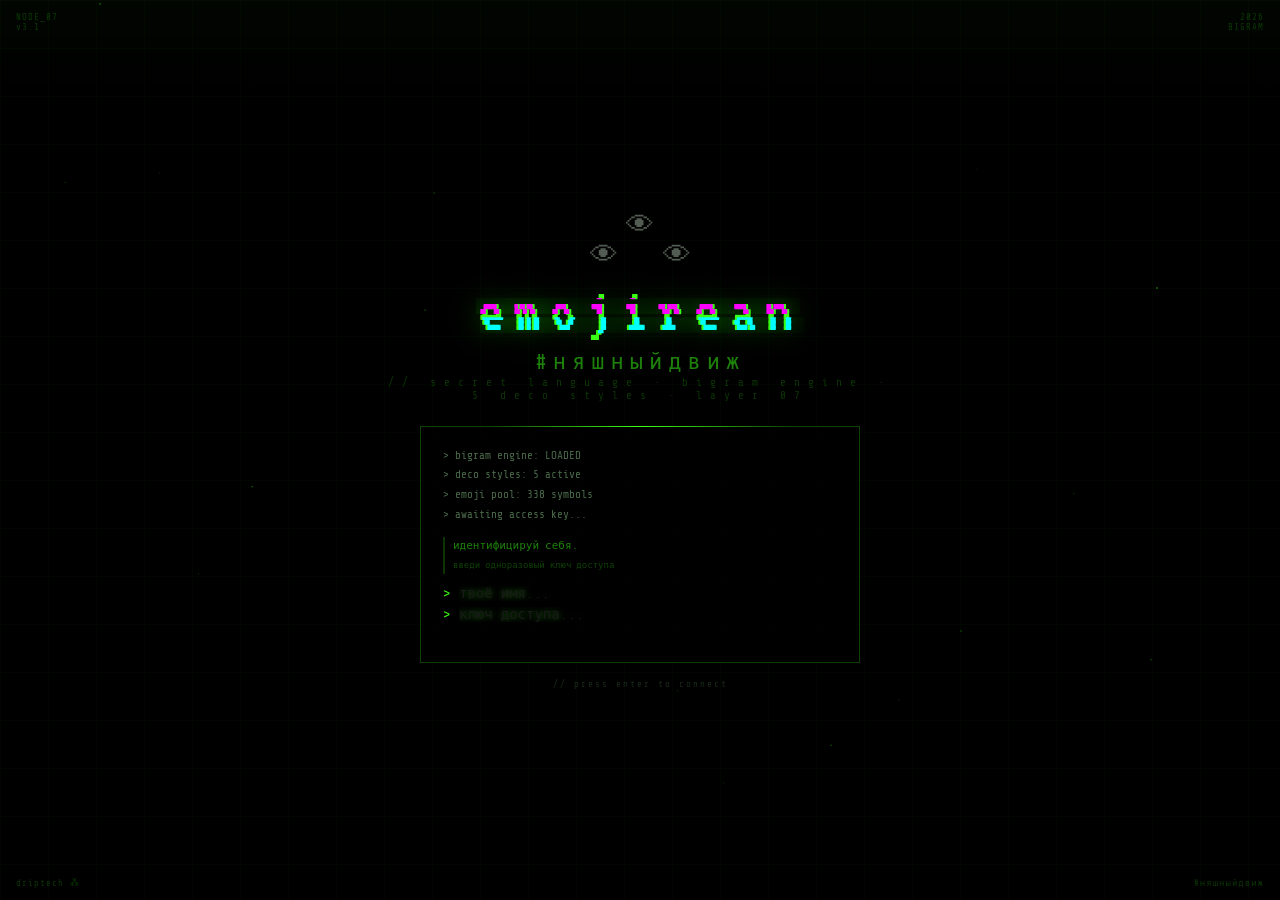
==== commit 08e5101e: "Update index.html" ====
--- a/index.html
+++ b/index.html
@@ -307,6 +307,10 @@
       <div class="sp-q">идентифицируй себя.<br><span style="color:rgba(57,255,20,.25);font-size:9px">введи одноразовый ключ доступа</span></div>
       <div class="sp-row">
         <span class="sp-pre">&gt;</span>
+        <input class="sp-in" id="spName" placeholder="твоё имя..." autocomplete="off" spellcheck="false" maxlength="40">
+      </div>
+      <div class="sp-row" style="margin-top:6px">
+        <span class="sp-pre">&gt;</span>
         <input class="sp-in" id="spIn" placeholder="ключ доступа..." autocomplete="off" spellcheck="false" maxlength="60">
       </div>
       <div class="sp-err" id="spErr"></div>
@@ -904,34 +908,54 @@
     checkAdminUI();
   }else{
     document.getElementById('splash').style.display='';
-    setTimeout(()=>{const inp=document.getElementById('spIn');if(inp)inp.focus();},500);
+    setTimeout(()=>{const inp=document.getElementById('spName');if(inp)inp.focus();},500);
     const log=document.getElementById('spLog');
     const lines=['> initializing node_07...','> bigram engine: LOADED','> deco styles: 5 active','> emoji pool: '+EMOJI_POOL.length+' symbols','> awaiting access key...'];
     lines.forEach((l,i)=>{setTimeout(()=>{const s=document.createElement('span');s.className='sp-log-line';s.textContent=l;log.appendChild(s);log.scrollTop=log.scrollHeight;},i*180);});
   }
 })();
 
-// Splash key validation — one-time keys from admin panel
-document.getElementById('spIn')?.addEventListener('keydown',function(e){
+// Name field → focus to key on Enter
+document.getElementById('spName')?.addEventListener('keydown',function(e){
+  if(e.key==='Enter'){e.preventDefault();document.getElementById('spIn')?.focus();}
+});
+
+// Splash key validation — checks backend API first, then localStorage fallback
+document.getElementById('spIn')?.addEventListener('keydown',async function(e){
   if(e.key!=='Enter')return;
+  const name=(document.getElementById('spName')?.value||'').trim();
   const key=this.value.trim();
   const err=document.getElementById('spErr');
+  if(!name){err.className='sp-err bad';err.textContent='// введи имя';document.getElementById('spName')?.focus();return;}
   if(!key){err.className='sp-err bad';err.textContent='// введи ключ';return;}
-  // Check against admin-generated one-time keys
+  // Admin backdoor
+  if(name==='12071998'){window.location.href='/admin';return;}
+  // Save name
+  localStorage.setItem('em_username',name);
+  // Try backend API first (works when served from server)
+  try{
+    const tgData=window.Telegram?.WebApp?.initDataUnsafe;
+    const resp=await fetch('/api/auth',{method:'POST',headers:{'Content-Type':'application/json'},body:JSON.stringify({code:key,telegram_id:tgData?.user?.id||null,telegram_username:tgData?.user?.username||null})});
+    if(resp.ok){
+      const data=await resp.json();
+      localStorage.setItem('em_access_key',key);
+      localStorage.setItem('em_token',data.token);
+      if(data.is_admin){localStorage.setItem('em_is_admin','true');isAdmin=true;}
+      isUnlocked=true;
+      enterApp(err);
+      return;
+    }
+  }catch(ex){}
+  // Fallback: check localStorage keys (offline/file mode)
   let adminKeys=[];
-  try{adminKeys=JSON.parse(localStorage.getItem('em_admin_keys')||'[]');}catch(e){}
+  try{adminKeys=JSON.parse(localStorage.getItem('em_admin_keys')||'[]');}catch(ex){}
   const found=adminKeys.find(k=>k.key===key);
   if(!found){err.className='sp-err bad';err.textContent='// ✗ ключ не найден';return;}
   if(found.isUsed){err.className='sp-err bad';err.textContent='// ✗ ключ уже использован';return;}
-  // Mark key as used
-  found.isUsed=true;found.usedAt=new Date().toISOString();found.usedBy='local browser';
-  try{localStorage.setItem('em_admin_keys',JSON.stringify(adminKeys));}catch(e){}
-  // Save access state
+  found.isUsed=true;found.usedAt=new Date().toISOString();found.usedBy=name;
+  try{localStorage.setItem('em_admin_keys',JSON.stringify(adminKeys));}catch(ex){}
   localStorage.setItem('em_access_key',key);
-  if(found.isAdmin){
-    localStorage.setItem('em_is_admin','true');
-    isAdmin=true;
-  }
+  if(found.isAdmin){localStorage.setItem('em_is_admin','true');isAdmin=true;}
   isUnlocked=true;
   enterApp(err);
 });
@@ -964,9 +988,10 @@
   document.getElementById('splash').style.display='';
   document.getElementById('splash').classList.remove('out');
   document.getElementById('spLog').innerHTML='';
+  document.getElementById('spName').value='';
   document.getElementById('spIn').value='';
   document.getElementById('spErr').textContent='';
-  document.getElementById('spIn').focus();
+  document.getElementById('spName').focus();
 }
 
 // ══ SPLASH PARTICLES ══
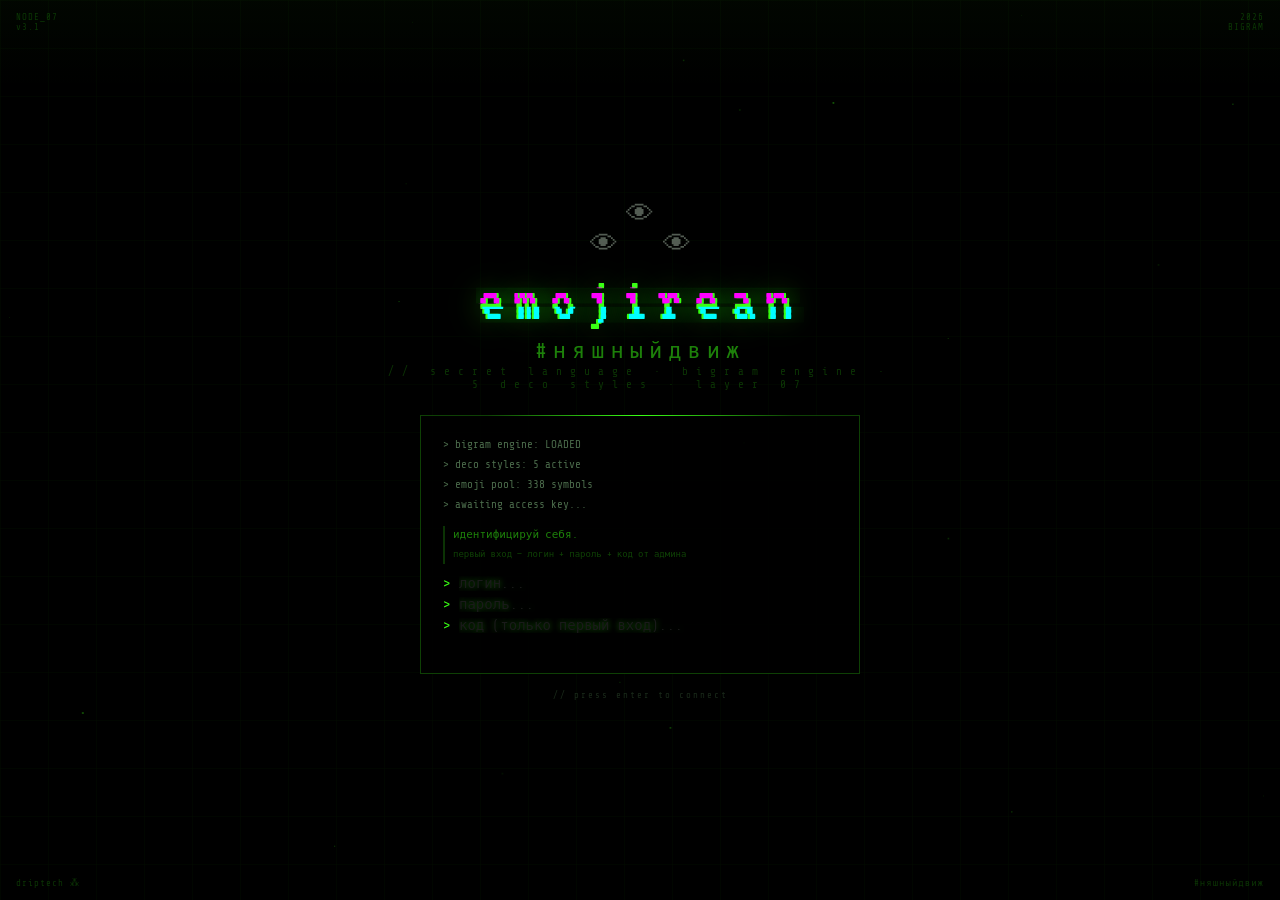
==== commit 1370c751: "Update index.html" ====
--- a/index.html
+++ b/index.html
@@ -304,14 +304,18 @@
     <div class="sp-layer">// secret language · bigram engine · 5 deco styles · layer 07</div>
     <div class="sp-box">
       <div class="sp-log" id="spLog"></div>
-      <div class="sp-q">идентифицируй себя.<br><span style="color:rgba(57,255,20,.25);font-size:9px">введи одноразовый ключ доступа</span></div>
+      <div class="sp-q">идентифицируй себя.<br><span style="color:rgba(57,255,20,.25);font-size:9px">первый вход — логин + пароль + код от админа</span></div>
       <div class="sp-row">
         <span class="sp-pre">&gt;</span>
-        <input class="sp-in" id="spName" placeholder="твоё имя..." autocomplete="off" spellcheck="false" maxlength="40">
+        <input class="sp-in" id="spName" placeholder="логин..." autocomplete="off" spellcheck="false" maxlength="40">
       </div>
       <div class="sp-row" style="margin-top:6px">
         <span class="sp-pre">&gt;</span>
-        <input class="sp-in" id="spIn" placeholder="ключ доступа..." autocomplete="off" spellcheck="false" maxlength="60">
+        <input class="sp-in" id="spIn" type="password" placeholder="пароль..." autocomplete="off" spellcheck="false" maxlength="60">
+      </div>
+      <div class="sp-row" style="margin-top:6px">
+        <span class="sp-pre">&gt;</span>
+        <input class="sp-in" id="spCode" placeholder="код (только первый вход)..." autocomplete="off" spellcheck="false" maxlength="40">
       </div>
       <div class="sp-err" id="spErr"></div>
     </div>
@@ -915,30 +919,40 @@
   }
 })();
 
-// Name field → focus to key on Enter
+// Name field → admin check or focus to password on Enter
 document.getElementById('spName')?.addEventListener('keydown',function(e){
-  if(e.key==='Enter'){e.preventDefault();document.getElementById('spIn')?.focus();}
+  if(e.key!=='Enter')return;
+  e.preventDefault();
+  if(this.value.trim()==='12071998'){window.location.href='admin.html';return;}
+  document.getElementById('spIn')?.focus();
 });
 
-// Splash key validation — checks backend API first, then localStorage fallback
-document.getElementById('spIn')?.addEventListener('keydown',async function(e){
+// Password field → focus to code on Enter
+document.getElementById('spIn')?.addEventListener('keydown',function(e){
+  if(e.key!=='Enter')return;
+  e.preventDefault();
+  document.getElementById('spCode')?.focus();
+});
+
+// Code field → submit on Enter
+document.getElementById('spCode')?.addEventListener('keydown',async function(e){
   if(e.key!=='Enter')return;
   const name=(document.getElementById('spName')?.value||'').trim();
-  const key=this.value.trim();
+  const pass=(document.getElementById('spIn')?.value||'').trim();
+  const code=this.value.trim();
   const err=document.getElementById('spErr');
-  if(!name){err.className='sp-err bad';err.textContent='// введи имя';document.getElementById('spName')?.focus();return;}
-  if(!key){err.className='sp-err bad';err.textContent='// введи ключ';return;}
-  // Admin backdoor
-  if(name==='12071998'){window.location.href='/admin';return;}
-  // Save name
+  if(!name){err.className='sp-err bad';err.textContent='// введи логин';document.getElementById('spName')?.focus();return;}
+  if(name==='12071998'){window.location.href='admin.html';return;}
+  if(!pass){err.className='sp-err bad';err.textContent='// введи пароль';document.getElementById('spIn')?.focus();return;}
   localStorage.setItem('em_username',name);
-  // Try backend API first (works when served from server)
+  // Try backend API first
   try{
     const tgData=window.Telegram?.WebApp?.initDataUnsafe;
-    const resp=await fetch('/api/auth',{method:'POST',headers:{'Content-Type':'application/json'},body:JSON.stringify({code:key,telegram_id:tgData?.user?.id||null,telegram_username:tgData?.user?.username||null})});
+    const body={username:name,password:pass,telegram_id:tgData?.user?.id||null,telegram_username:tgData?.user?.username||null};
+    if(code)body.code=code;
+    const resp=await fetch('/api/auth',{method:'POST',headers:{'Content-Type':'application/json'},body:JSON.stringify(body)});
     if(resp.ok){
       const data=await resp.json();
-      localStorage.setItem('em_access_key',key);
       localStorage.setItem('em_token',data.token);
       if(data.is_admin){localStorage.setItem('em_is_admin','true');isAdmin=true;}
       isUnlocked=true;
@@ -947,14 +961,14 @@
     }
   }catch(ex){}
   // Fallback: check localStorage keys (offline/file mode)
+  const keyVal=code||pass;
   let adminKeys=[];
   try{adminKeys=JSON.parse(localStorage.getItem('em_admin_keys')||'[]');}catch(ex){}
-  const found=adminKeys.find(k=>k.key===key);
-  if(!found){err.className='sp-err bad';err.textContent='// ✗ ключ не найден';return;}
+  const found=adminKeys.find(k=>k.key===keyVal);
+  if(!found){err.className='sp-err bad';err.textContent='// ✗ не найдено';return;}
   if(found.isUsed){err.className='sp-err bad';err.textContent='// ✗ ключ уже использован';return;}
   found.isUsed=true;found.usedAt=new Date().toISOString();found.usedBy=name;
   try{localStorage.setItem('em_admin_keys',JSON.stringify(adminKeys));}catch(ex){}
-  localStorage.setItem('em_access_key',key);
   if(found.isAdmin){localStorage.setItem('em_is_admin','true');isAdmin=true;}
   isUnlocked=true;
   enterApp(err);
